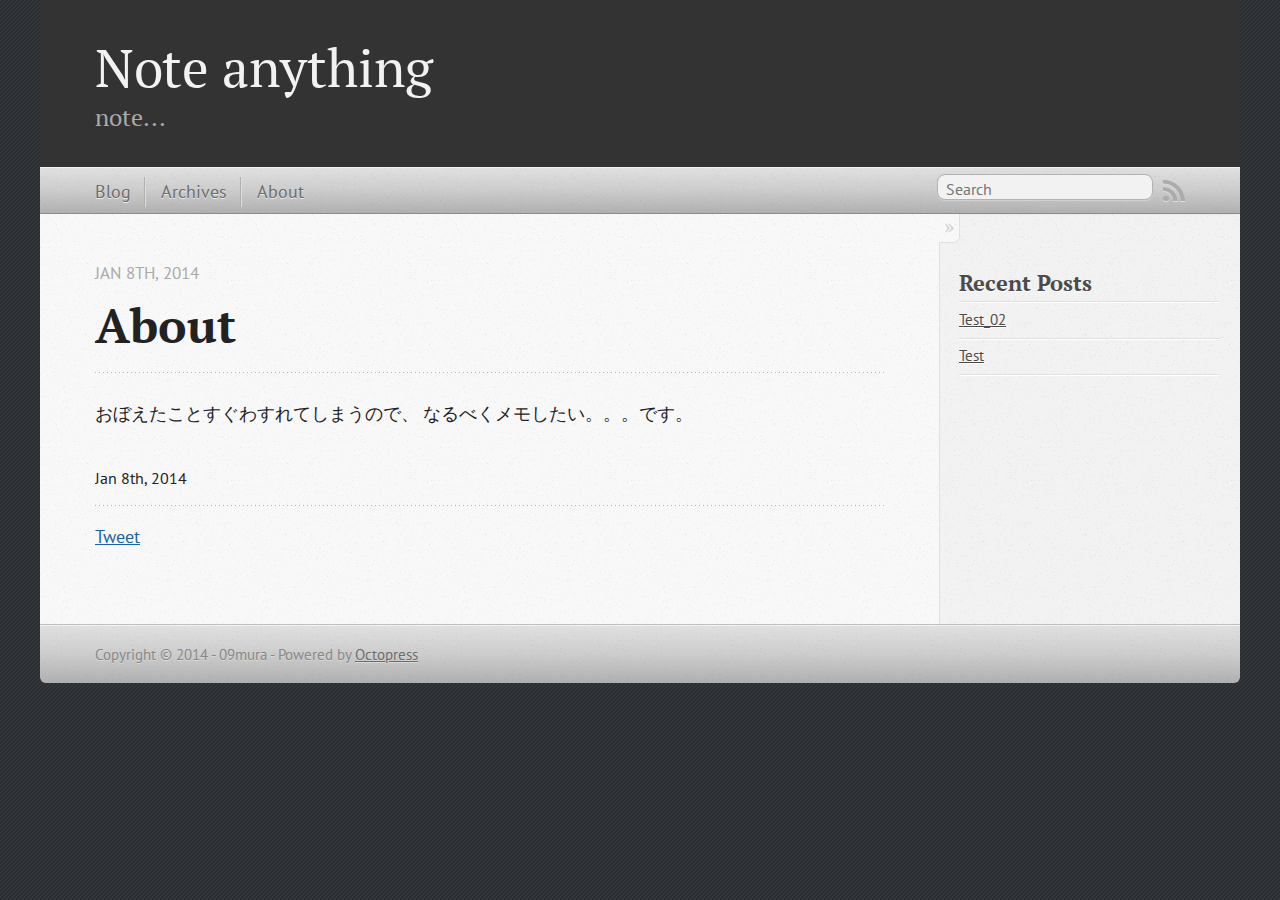
==== about/index.html @ dd4ad20f "Site updated at 2014-01-08 07:01:31 UTC" ====
<!DOCTYPE html>
<!--[if IEMobile 7 ]><html class="no-js iem7"><![endif]-->
<!--[if lt IE 9]><html class="no-js lte-ie8"><![endif]-->
<!--[if (gt IE 8)|(gt IEMobile 7)|!(IEMobile)|!(IE)]><!--><html class="no-js" lang="en"><!--<![endif]-->
<head>
  <meta charset="utf-8">
  <title>about - Note anything</title>
  <meta name="author" content="09mura">

  
  <meta name="description" content=" About Jan 8th, 2014 おぼえたことすぐわすれてしまうので、
なるべくメモしたい。。。です。 Jan 8th, 2014 Tweet Recent Posts Test_02 Test ">
  

  <!-- http://t.co/dKP3o1e -->
  <meta name="HandheldFriendly" content="True">
  <meta name="MobileOptimized" content="320">
  <meta name="viewport" content="width=device-width, initial-scale=1">

  
  <link rel="canonical" href="http://hooooooh.github.io/about/">
  <link href="/favicon.png" rel="icon">
  <link href="/stylesheets/screen.css" media="screen, projection" rel="stylesheet" type="text/css">
  <script src="/javascripts/modernizr-2.0.js"></script>
  <script src="/javascripts/ender.js"></script>
  <script src="/javascripts/octopress.js" type="text/javascript"></script>
  <link href="/atom.xml" rel="alternate" title="Note anything" type="application/atom+xml">
  <link href='http://fonts.googleapis.com/css?family=Lato:400,700,400italic,700italic' rel='stylesheet' type='text/css'>
  <!--Fonts from Google"s Web font directory at http://google.com/webfonts -->
<link href="http://fonts.googleapis.com/css?family=PT+Serif:regular,italic,bold,bolditalic" rel="stylesheet" type="text/css">
<link href="http://fonts.googleapis.com/css?family=PT+Sans:regular,italic,bold,bolditalic" rel="stylesheet" type="text/css">

  

</head>

<body   >
  <header role="banner"><hgroup>
<!--   <div id="logo">
  	<div id="logoLeft">{</div>
  	<div id="logoText">mob</div>
  	<div id="logoRight">}</div>
  	<div class="clear"></div>
  </div> -->
  <h1><a href="/">Note anything</a></h1>
  
    <h2>note...</h2>
  
  <div class="clear"></div>
</hgroup>

</header>
  <nav role="navigation"><ul class="subscription" data-subscription="rss">
  <li><a href="/atom.xml" rel="subscribe-rss" title="subscribe via RSS">RSS</a></li>
  
</ul>
  
<form action="http://google.com/search" method="get">
  <fieldset role="search">
    <input type="hidden" name="q" value="site:hooooooh.github.io" />
    <input class="search" type="text" name="q" results="0" placeholder="Search"/>
  </fieldset>
</form>
  
<ul class="main-navigation">
  <li><a href="/">Blog</a></li>
  <li><a href="/blog/archives">Archives</a></li>
  <li><a href="/about">About</a></li>
</ul>

</nav>
  <div id="main">
    <div id="content">
      <div>
<article role="article">
  
  <header>
    <h1 class="entry-title">About</h1>
    <p class="meta">








  


<time datetime="2014-01-08T15:41:00+09:00" pubdate data-updated="true">Jan 8<span>th</span>, 2014</time></p>
  </header>
  
  <p>おぼえたことすぐわすれてしまうので、
なるべくメモしたい。。。です。</p>

  
    <footer>
      <p class="meta">
        
        








  


<time datetime="2014-01-08T15:41:00+09:00" pubdate data-updated="true">Jan 8<span>th</span>, 2014</time>
        
      </p>
      
        <div class="sharing">
  
  <a href="http://twitter.com/share" class="twitter-share-button" data-url="http://hooooooh.github.io/about/index.html" data-via="" data-counturl="http://hooooooh.github.io/about/index.html" >Tweet</a>
  
  
  
</div>

      
    </footer>
  
</article>

</div>

<aside class="sidebar">
  
    <section>
  <h1>Recent Posts</h1>
  <ul id="recent_posts">
    
      <li class="post">
        <a href="/blog/2014/01/08/test-02/">Test_02</a>
      </li>
    
      <li class="post">
        <a href="/blog/2014/01/08/test/">Test</a>
      </li>
    
  </ul>
</section>





  
</aside>


    </div>
  </div>
  <footer role="contentinfo"><p>
  Copyright &copy; 2014 - 09mura -
  <span class="credit">Powered by <a href="http://octopress.org">Octopress</a></span>
</p>

</footer>
  







  <script type="text/javascript">
    (function(){
      var twitterWidgets = document.createElement('script');
      twitterWidgets.type = 'text/javascript';
      twitterWidgets.async = true;
      twitterWidgets.src = 'http://platform.twitter.com/widgets.js';
      document.getElementsByTagName('head')[0].appendChild(twitterWidgets);
    })();
  </script>





</body>
</html>
---- stylesheets/screen.css ----
html,body,div,span,applet,object,iframe,h1,h2,h3,h4,h5,h6,p,blockquote,pre,a,abbr,acronym,address,big,cite,code,del,dfn,em,img,ins,kbd,q,s,samp,small,strike,strong,sub,sup,tt,var,b,u,i,center,dl,dt,dd,ol,ul,li,fieldset,form,label,legend,table,caption,tbody,tfoot,thead,tr,th,td,article,aside,canvas,details,embed,figure,figcaption,footer,header,hgroup,menu,nav,output,ruby,section,summary,time,mark,audio,video{margin:0;padding:0;border:0;font:inherit;font-size:100%;vertical-align:baseline}html{line-height:1}ol,ul{list-style:none}table{border-collapse:collapse;border-spacing:0}caption,th,td{text-align:left;font-weight:normal;vertical-align:middle}q,blockquote{quotes:none}q:before,q:after,blockquote:before,blockquote:after{content:"";content:none}a img{border:none}article,aside,details,figcaption,figure,footer,header,hgroup,menu,nav,section,summary{display:block}a{color:#1863a1}a:visited{color:#751590}a:focus{color:#0181eb}a:hover{color:#0181eb}a:active{color:#01579f}aside.sidebar a{color:#222}aside.sidebar a:focus{color:#0181eb}aside.sidebar a:hover{color:#0181eb}aside.sidebar a:active{color:#01579f}a{-webkit-transition:color 0.3s;-moz-transition:color 0.3s;-o-transition:color 0.3s;transition:color 0.3s}html{background:#252525 url('/images/line-tile.png?1389148132') top left}body>div{background:#f2f2f2 url('/images/noise.png?1389148132') top left;border-bottom:1px solid #bfbfbf}body>div>div{background:#f8f8f8 url('/images/noise.png?1389148132') top left;border-right:1px solid #e0e0e0}.heading,body>header h1,h1,h2,h3,h4,h5,h6{font-family:"PT Serif","Georgia","Helvetica Neue",Arial,sans-serif}.sans,body>header h2,article header p.meta,article>footer,#content .blog-index footer,html .gist .gist-file .gist-meta,#blog-archives a.category,#blog-archives time,aside.sidebar section,body>footer{font-family:"PT Sans","Helvetica Neue",Arial,sans-serif}.serif,body,#content .blog-index a[rel=full-article]{font-family:"PT Serif",Georgia,Times,"Times New Roman",serif}.mono,pre,code,tt,p code,li code{font-family:Menlo,Monaco,"Andale Mono","lucida console","Courier New",monospace}body>header h1{font-size:2.2em;font-family:"PT Serif","Georgia","Helvetica Neue",Arial,sans-serif;font-weight:normal;line-height:1.2em;margin-bottom:0.6667em}body>header h2{font-family:"PT Serif","Georgia","Helvetica Neue",Arial,sans-serif}body{line-height:1.5em;color:#222}h1{font-size:2.2em;line-height:1.2em}@media only screen and (min-width: 992px){body{font-size:1.15em}h1{font-size:2.6em;line-height:1.2em}}h1,h2,h3,h4,h5,h6{text-rendering:optimizelegibility;margin-bottom:1em;font-weight:bold}h2,section h1{font-size:1.5em}h3,section h2,section section h1{font-size:1.3em}h4,section h3,section section h2,section section section h1{font-size:1em}h5,section h4,section section h3{font-size:.9em}h6,section h5,section section h4,section section section h3{font-size:.8em}p,article blockquote,ul,ol{margin-bottom:1.5em}ul{list-style-type:disc}ul ul{list-style-type:circle;margin-bottom:0px}ul ul ul{list-style-type:square;margin-bottom:0px}ol{list-style-type:decimal}ol ol{list-style-type:lower-alpha;margin-bottom:0px}ol ol ol{list-style-type:lower-roman;margin-bottom:0px}ul,ul ul,ul ol,ol,ol ul,ol ol{margin-left:1.3em}ul ul,ul ol,ol ul,ol ol{margin-bottom:0em}strong{font-weight:bold}em{font-style:italic}sup,sub{font-size:0.75em;position:relative;display:inline-block;padding:0 .2em;line-height:.8em}sup{top:-.5em}sub{bottom:-.5em}a[rev='footnote']{font-size:.75em;padding:0 .3em;line-height:1}q{font-style:italic}q:before{content:"\201C"}q:after{content:"\201D"}em,dfn{font-style:italic}strong,dfn{font-weight:bold}del,s{text-decoration:line-through}abbr,acronym{border-bottom:1px dotted;cursor:help}hr{margin-bottom:0.2em}small{font-size:.8em}big{font-size:1.2em}article blockquote{font-style:italic;position:relative;font-size:1.2em;line-height:1.5em;padding-left:1em;border-left:4px solid rgba(170,170,170,0.5)}article blockquote cite{font-style:italic}article blockquote cite a{color:#aaa !important;word-wrap:break-word}article blockquote cite:before{content:'\2014';padding-right:.3em;padding-left:.3em;color:#aaa}@media only screen and (min-width: 992px){article blockquote{padding-left:1.5em;border-left-width:4px}}.pullquote-right:before,.pullquote-left:before{padding:0;border:none;content:attr(data-pullquote);float:right;width:45%;margin:.5em 0 1em 1.5em;position:relative;top:7px;font-size:1.4em;line-height:1.45em}.pullquote-left:before{float:left;margin:.5em 1.5em 1em 0}.force-wrap,article a,aside.sidebar a{white-space:-moz-pre-wrap;white-space:-pre-wrap;white-space:-o-pre-wrap;white-space:pre-wrap;word-wrap:break-word}.group,body>header,body>nav,body>footer,body #content>article,body #content>div>article,body #content>div>section,body div.pagination,aside.sidebar,#main,#content,.sidebar{*zoom:1}.group:after,body>header:after,body>nav:after,body>footer:after,body #content>article:after,body #content>div>section:after,body div.pagination:after,#main:after,#content:after,.sidebar:after{content:"";display:table;clear:both}body{-webkit-text-size-adjust:none;max-width:1200px;position:relative;margin:0 auto}body>header,body>nav,body>footer,body #content>article,body #content>div>article,body #content>div>section{padding-left:18px;padding-right:18px}@media only screen and (min-width: 480px){body>header,body>nav,body>footer,body #content>article,body #content>div>article,body #content>div>section{padding-left:25px;padding-right:25px}}@media only screen and (min-width: 768px){body>header,body>nav,body>footer,body #content>article,body #content>div>article,body #content>div>section{padding-left:35px;padding-right:35px}}@media only screen and (min-width: 992px){body>header,body>nav,body>footer,body #content>article,body #content>div>article,body #content>div>section{padding-left:55px;padding-right:55px}}body div.pagination{margin-left:18px;margin-right:18px}@media only screen and (min-width: 480px){body div.pagination{margin-left:25px;margin-right:25px}}@media only screen and (min-width: 768px){body div.pagination{margin-left:35px;margin-right:35px}}@media only screen and (min-width: 992px){body div.pagination{margin-left:55px;margin-right:55px}}body>header{font-size:1em;padding-top:1.5em;padding-bottom:1.5em}#content{overflow:hidden}#content>div,#content>article{width:100%}aside.sidebar{float:none;padding:0 18px 1px;background-color:#f7f7f7;border-top:1px solid #e0e0e0}.flex-content,article img,article video,article .flash-video,aside.sidebar img{max-width:100%;height:auto}.basic-alignment.left,article img.left,article video.left,article .left.flash-video,aside.sidebar img.left{float:left;margin-right:1.5em}.basic-alignment.right,article img.right,article video.right,article .right.flash-video,aside.sidebar img.right{float:right;margin-left:1.5em}.basic-alignment.center,article img.center,article video.center,article .center.flash-video,aside.sidebar img.center{display:block;margin:0 auto 1.5em}.basic-alignment.left,article img.left,article video.left,article .left.flash-video,aside.sidebar img.left,.basic-alignment.right,article img.right,article video.right,article .right.flash-video,aside.sidebar img.right{margin-bottom:.8em}.toggle-sidebar,.no-sidebar .toggle-sidebar{display:none}@media only screen and (min-width: 750px){body.sidebar-footer aside.sidebar{float:none;width:auto;clear:left;margin:0;padding:0 35px 1px;background-color:#f7f7f7;border-top:1px solid #eaeaea}body.sidebar-footer aside.sidebar section.odd,body.sidebar-footer aside.sidebar section.even{float:left;width:48%}body.sidebar-footer aside.sidebar section.odd{margin-left:0}body.sidebar-footer aside.sidebar section.even{margin-left:4%}body.sidebar-footer aside.sidebar.thirds section{width:30%;margin-left:5%}body.sidebar-footer aside.sidebar.thirds section.first{margin-left:0;clear:both}}body.sidebar-footer #content{margin-right:0px}body.sidebar-footer .toggle-sidebar{display:none}@media only screen and (min-width: 550px){body>header{font-size:1em}}@media only screen and (min-width: 750px){aside.sidebar{float:none;width:auto;clear:left;margin:0;padding:0 35px 1px;background-color:#f7f7f7;border-top:1px solid #eaeaea}aside.sidebar section.odd,aside.sidebar section.even{float:left;width:48%}aside.sidebar section.odd{margin-left:0}aside.sidebar section.even{margin-left:4%}aside.sidebar.thirds section{width:30%;margin-left:5%}aside.sidebar.thirds section.first{margin-left:0;clear:both}}@media only screen and (min-width: 768px){body{-webkit-text-size-adjust:auto}body>header{font-size:1.2em}#main{padding:0;margin:0 auto}#content{overflow:visible;margin-right:240px;position:relative}.no-sidebar #content{margin-right:0;border-right:0}.collapse-sidebar #content{margin-right:20px}#content>div,#content>article{padding-top:17.5px;padding-bottom:17.5px;float:left}aside.sidebar{width:210px;padding:0 15px 15px;background:none;clear:none;float:left;margin:0 -100% 0 0}aside.sidebar section{width:auto;margin-left:0}aside.sidebar section.odd,aside.sidebar section.even{float:none;width:auto;margin-left:0}.collapse-sidebar aside.sidebar{float:none;width:auto;clear:left;margin:0;padding:0 35px 1px;background-color:#f7f7f7;border-top:1px solid #eaeaea}.collapse-sidebar aside.sidebar section.odd,.collapse-sidebar aside.sidebar section.even{float:left;width:48%}.collapse-sidebar aside.sidebar section.odd{margin-left:0}.collapse-sidebar aside.sidebar section.even{margin-left:4%}.collapse-sidebar aside.sidebar.thirds section{width:30%;margin-left:5%}.collapse-sidebar aside.sidebar.thirds section.first{margin-left:0;clear:both}}@media only screen and (min-width: 992px){body>header{font-size:1.3em}#content{margin-right:300px}#content>div,#content>article{padding-top:27.5px;padding-bottom:27.5px}aside.sidebar{width:260px;padding:1.2em 20px 20px}.collapse-sidebar aside.sidebar{padding-left:55px;padding-right:55px}}@media only screen and (min-width: 768px){ul,ol{margin-left:0}}body>header{background:#333}body>header h1{display:inline-block;margin:0}body>header h1 a,body>header h1 a:visited,body>header h1 a:hover{color:#f2f2f2;text-decoration:none}body>header h2{margin:.2em 0 0;font-size:1em;color:#aaa;font-weight:normal}body>nav{position:relative;background-color:#ccc;background:url('/images/noise.png?1389148132'),-webkit-gradient(linear, 50% 0%, 50% 100%, color-stop(0%, #e0e0e0), color-stop(50%, #cccccc), color-stop(100%, #b0b0b0));background:url('/images/noise.png?1389148132'),-webkit-linear-gradient(#e0e0e0,#cccccc,#b0b0b0);background:url('/images/noise.png?1389148132'),-moz-linear-gradient(#e0e0e0,#cccccc,#b0b0b0);background:url('/images/noise.png?1389148132'),-o-linear-gradient(#e0e0e0,#cccccc,#b0b0b0);background:url('/images/noise.png?1389148132'),linear-gradient(#e0e0e0,#cccccc,#b0b0b0);border-top:1px solid #f2f2f2;border-bottom:1px solid #8c8c8c;padding-top:.35em;padding-bottom:.35em}body>nav form{-webkit-background-clip:padding;-moz-background-clip:padding;background-clip:padding-box;margin:0;padding:0}body>nav form .search{padding:.3em .5em 0;font-size:.85em;font-family:"PT Sans","Helvetica Neue",Arial,sans-serif;line-height:1.1em;width:95%;-webkit-border-radius:0.5em;-moz-border-radius:0.5em;-ms-border-radius:0.5em;-o-border-radius:0.5em;border-radius:0.5em;-webkit-background-clip:padding;-moz-background-clip:padding;background-clip:padding-box;-webkit-box-shadow:#d1d1d1 0 1px;-moz-box-shadow:#d1d1d1 0 1px;box-shadow:#d1d1d1 0 1px;background-color:#f2f2f2;border:1px solid #b3b3b3;color:#888}body>nav form .search:focus{color:#444;border-color:#80b1df;-webkit-box-shadow:#80b1df 0 0 4px,#80b1df 0 0 3px inset;-moz-box-shadow:#80b1df 0 0 4px,#80b1df 0 0 3px inset;box-shadow:#80b1df 0 0 4px,#80b1df 0 0 3px inset;background-color:#fff;outline:none}body>nav fieldset[role=search]{float:right;width:48%}body>nav fieldset.mobile-nav{float:left;width:48%}body>nav fieldset.mobile-nav select{width:100%;font-size:.8em;border:1px solid #888}body>nav ul{display:none}@media only screen and (min-width: 550px){body>nav{font-size:.9em}body>nav ul{margin:0;padding:0;border:0;overflow:hidden;*zoom:1;float:left;display:block;padding-top:.15em}body>nav ul li{list-style-image:none;list-style-type:none;margin-left:0;white-space:nowrap;display:inline;float:left;padding-left:0;padding-right:0}body>nav ul li:first-child,body>nav ul li.first{padding-left:0}body>nav ul li:last-child{padding-right:0}body>nav ul li.last{padding-right:0}body>nav ul.subscription{margin-left:.8em;float:right}body>nav ul.subscription li:last-child a{padding-right:0}body>nav ul li{margin:0}body>nav a{color:#6b6b6b;font-family:"PT Sans","Helvetica Neue",Arial,sans-serif;text-shadow:#ebebeb 0 1px;float:left;text-decoration:none;font-size:1.1em;padding:.1em 0;line-height:1.5em}body>nav a:visited{color:#6b6b6b}body>nav a:hover{color:#2b2b2b}body>nav li+li{border-left:1px solid #b0b0b0;margin-left:.8em}body>nav li+li a{padding-left:.8em;border-left:1px solid #dedede}body>nav form{float:right;text-align:left;padding-left:.8em;width:175px}body>nav form .search{width:93%;font-size:.95em;line-height:1.2em}body>nav ul[data-subscription$=email]+form{width:97px}body>nav ul[data-subscription$=email]+form .search{width:91%}body>nav fieldset.mobile-nav{display:none}body>nav fieldset[role=search]{width:99%}}@media only screen and (min-width: 992px){body>nav form{width:215px}body>nav ul[data-subscription$=email]+form{width:147px}}.no-placeholder body>nav .search{background:#f2f2f2 url('/images/search.png?1389148132') 0.3em 0.25em no-repeat;text-indent:1.3em}@media only screen and (min-width: 550px){.maskImage body>nav ul[data-subscription$=email]+form{width:123px}}@media only screen and (min-width: 992px){.maskImage body>nav ul[data-subscription$=email]+form{width:173px}}.maskImage ul.subscription{position:relative;top:.2em}.maskImage ul.subscription li,.maskImage ul.subscription a{border:0;padding:0}.maskImage a[rel=subscribe-rss]{position:relative;top:0px;text-indent:-999999em;background-color:#dedede;border:0;padding:0}.maskImage a[rel=subscribe-rss],.maskImage a[rel=subscribe-rss]:after{-webkit-mask-image:url('/images/rss.png?1389148132');-moz-mask-image:url('/images/rss.png?1389148132');-ms-mask-image:url('/images/rss.png?1389148132');-o-mask-image:url('/images/rss.png?1389148132');mask-image:url('/images/rss.png?1389148132');-webkit-mask-repeat:no-repeat;-moz-mask-repeat:no-repeat;-ms-mask-repeat:no-repeat;-o-mask-repeat:no-repeat;mask-repeat:no-repeat;width:22px;height:22px}.maskImage a[rel=subscribe-rss]:after{content:"";position:absolute;top:-1px;left:0;background-color:#ababab}.maskImage a[rel=subscribe-rss]:hover:after{background-color:#9e9e9e}.maskImage a[rel=subscribe-email]{position:relative;top:0px;text-indent:-999999em;background-color:#dedede;border:0;padding:0}.maskImage a[rel=subscribe-email],.maskImage a[rel=subscribe-email]:after{-webkit-mask-image:url('/images/email.png?1389148132');-moz-mask-image:url('/images/email.png?1389148132');-ms-mask-image:url('/images/email.png?1389148132');-o-mask-image:url('/images/email.png?1389148132');mask-image:url('/images/email.png?1389148132');-webkit-mask-repeat:no-repeat;-moz-mask-repeat:no-repeat;-ms-mask-repeat:no-repeat;-o-mask-repeat:no-repeat;mask-repeat:no-repeat;width:28px;height:22px}.maskImage a[rel=subscribe-email]:after{content:"";position:absolute;top:-1px;left:0;background-color:#ababab}.maskImage a[rel=subscribe-email]:hover:after{background-color:#9e9e9e}article{padding-top:1em}article header{position:relative;padding-top:2em;padding-bottom:1em;margin-bottom:1em;background:url('[data-uri]') bottom left repeat-x}article header h1{margin:0}article header h1 a{text-decoration:none}article header h1 a:hover{text-decoration:underline}article header p{font-size:.9em;color:#aaa;margin:0}article header p.meta{text-transform:uppercase;position:absolute;top:0}@media only screen and (min-width: 768px){article header{margin-bottom:1.5em;padding-bottom:1em;background:url('[data-uri]') bottom left repeat-x}}article h2{padding-top:0.8em;background:url('[data-uri]') top left repeat-x}.entry-content article h2:first-child,article header+h2{padding-top:0}article h2:first-child,article header+h2{background:none}article .feature{padding-top:.5em;margin-bottom:1em;padding-bottom:1em;background:url('[data-uri]') bottom left repeat-x;font-size:2.0em;font-style:italic;line-height:1.3em}article img,article video,article .flash-video{-webkit-border-radius:0.3em;-moz-border-radius:0.3em;-ms-border-radius:0.3em;-o-border-radius:0.3em;border-radius:0.3em;-webkit-box-shadow:rgba(0,0,0,0.15) 0 1px 4px;-moz-box-shadow:rgba(0,0,0,0.15) 0 1px 4px;box-shadow:rgba(0,0,0,0.15) 0 1px 4px;-webkit-box-sizing:border-box;-moz-box-sizing:border-box;box-sizing:border-box;border:#fff 0.5em solid}article video,article .flash-video{margin:0 auto 1.5em}article video{display:block;width:100%}article .flash-video>div{position:relative;display:block;padding-bottom:56.25%;padding-top:1px;height:0;overflow:hidden}article .flash-video>div iframe,article .flash-video>div object,article .flash-video>div embed{position:absolute;top:0;left:0;width:100%;height:100%}article>footer{padding-bottom:2.5em;margin-top:2em}article>footer p.meta{margin-bottom:.8em;font-size:.85em;clear:both;overflow:hidden}.blog-index article+article{background:url('[data-uri]') top left repeat-x}#content .blog-index{padding-top:0;padding-bottom:0}#content .blog-index article{padding-top:2em}#content .blog-index article header{background:none;padding-bottom:0}#content .blog-index article h1{font-size:2.2em}#content .blog-index article h1 a{color:inherit}#content .blog-index article h1 a:hover{color:#0181eb}#content .blog-index a[rel=full-article]{background:#ebebeb;display:inline-block;padding:.4em .8em;margin-right:.5em;text-decoration:none;color:#666;-webkit-transition:background-color 0.5s;-moz-transition:background-color 0.5s;-o-transition:background-color 0.5s;transition:background-color 0.5s}#content .blog-index a[rel=full-article]:hover{background:#0181eb;text-shadow:none;color:#f8f8f8}#content .blog-index footer{margin-top:1em}.separator,article>footer .byline+time:before,article>footer time+time:before,article>footer .comments:before,article>footer .byline ~ .categories:before{content:"\2022 ";padding:0 .4em 0 .2em;display:inline-block}#content div.pagination{text-align:center;font-size:.95em;position:relative;background:url('[data-uri]') top left repeat-x;padding-top:1.5em;padding-bottom:1.5em}#content div.pagination a{text-decoration:none;color:#aaa}#content div.pagination a.prev{position:absolute;left:0}#content div.pagination a.next{position:absolute;right:0}#content div.pagination a:hover{color:#0181eb}#content div.pagination a[href*=archive]:before,#content div.pagination a[href*=archive]:after{content:'\2014';padding:0 .3em}p.meta+.sharing{padding-top:1em;padding-left:0;background:url('[data-uri]') top left repeat-x}#fb-root{display:none}.highlight,html .gist .gist-file .gist-syntax .gist-highlight{border:1px solid #05232b !important}.highlight table td.code,html .gist .gist-file .gist-syntax .gist-highlight table td.code{width:100%}.highlight .line-numbers,html .gist .gist-file .gist-syntax .highlight .line_numbers{text-align:right;font-size:13px;line-height:1.45em;background:#073642 url('/images/noise.png?1389148132') top left !important;border-right:1px solid #00232c !important;-webkit-box-shadow:#083e4b -1px 0 inset;-moz-box-shadow:#083e4b -1px 0 inset;box-shadow:#083e4b -1px 0 inset;text-shadow:#021014 0 -1px;padding:.8em !important;-webkit-border-radius:0;-moz-border-radius:0;-ms-border-radius:0;-o-border-radius:0;border-radius:0}.highlight .line-numbers span,html .gist .gist-file .gist-syntax .highlight .line_numbers span{color:#586e75 !important}figure.code,.gist-file,pre{-webkit-box-shadow:rgba(0,0,0,0.06) 0 0 10px;-moz-box-shadow:rgba(0,0,0,0.06) 0 0 10px;box-shadow:rgba(0,0,0,0.06) 0 0 10px}figure.code .highlight pre,.gist-file .highlight pre,pre .highlight pre{-webkit-box-shadow:none;-moz-box-shadow:none;box-shadow:none}.gist .highlight *::-moz-selection,figure.code .highlight *::-moz-selection{background:#386774;color:inherit;text-shadow:#002b36 0 1px}.gist .highlight *::-webkit-selection,figure.code .highlight *::-webkit-selection{background:#386774;color:inherit;text-shadow:#002b36 0 1px}.gist .highlight *::selection,figure.code .highlight *::selection{background:#386774;color:inherit;text-shadow:#002b36 0 1px}html .gist .gist-file{margin-bottom:1.8em;position:relative;border:none;padding-top:26px !important}html .gist .gist-file .highlight{margin-bottom:0}html .gist .gist-file .gist-syntax{border-bottom:0 !important;background:none !important}html .gist .gist-file .gist-syntax .gist-highlight{background:#002b36 !important}html .gist .gist-file .gist-syntax .highlight pre{padding:0}html .gist .gist-file .gist-meta{padding:.6em 0.8em;border:1px solid #083e4b !important;color:#586e75;font-size:.7em !important;background:#073642 url('/images/noise.png?1389148132') top left;line-height:1.5em}html .gist .gist-file .gist-meta a{color:#75878b !important;text-decoration:none}html .gist .gist-file .gist-meta a:hover{text-decoration:underline}html .gist .gist-file .gist-meta a:hover{color:#93a1a1 !important}html .gist .gist-file .gist-meta a[href*='#file']{position:absolute;top:0;left:0;right:-10px;color:#474747 !important}html .gist .gist-file .gist-meta a[href*='#file']:hover{color:#1863a1 !important}html .gist .gist-file .gist-meta a[href*=raw]{top:.4em}pre{background:#002b36 url('/images/noise.png?1389148132') top left;-webkit-border-radius:0.4em;-moz-border-radius:0.4em;-ms-border-radius:0.4em;-o-border-radius:0.4em;border-radius:0.4em;border:1px solid #05232b;line-height:1.45em;font-size:13px;margin-bottom:2.1em;padding:.8em 1em;color:#93a1a1;overflow:auto}h3.filename+pre{-moz-border-radius-topleft:0px;-webkit-border-top-left-radius:0px;border-top-left-radius:0px;-moz-border-radius-topright:0px;-webkit-border-top-right-radius:0px;border-top-right-radius:0px}p code,li code{display:inline-block;white-space:no-wrap;background:#fff;font-size:.8em;line-height:1.5em;color:#555;border:1px solid #ddd;-webkit-border-radius:0.4em;-moz-border-radius:0.4em;-ms-border-radius:0.4em;-o-border-radius:0.4em;border-radius:0.4em;padding:0 .3em;margin:-1px 0}p pre code,li pre code{font-size:1em !important;background:none;border:none}.pre-code,html .gist .gist-file .gist-syntax .highlight pre,.highlight code{font-family:Menlo,Monaco,"Andale Mono","lucida console","Courier New",monospace !important;overflow:scroll;overflow-y:hidden;display:block;padding:.8em;overflow-x:auto;line-height:1.45em;background:#002b36 url('/images/noise.png?1389148132') top left !important;color:#93a1a1 !important}.pre-code span,html .gist .gist-file .gist-syntax .highlight pre span,.highlight code span{color:#93a1a1 !important}.pre-code span,html .gist .gist-file .gist-syntax .highlight pre span,.highlight code span{font-style:normal !important;font-weight:normal !important}.pre-code .c,html .gist .gist-file .gist-syntax .highlight pre .c,.highlight code .c{color:#586e75 !important;font-style:italic !important}.pre-code .cm,html .gist .gist-file .gist-syntax .highlight pre .cm,.highlight code .cm{color:#586e75 !important;font-style:italic !important}.pre-code .cp,html .gist .gist-file .gist-syntax .highlight pre .cp,.highlight code .cp{color:#586e75 !important;font-style:italic !important}.pre-code .c1,html .gist .gist-file .gist-syntax .highlight pre .c1,.highlight code .c1{color:#586e75 !important;font-style:italic !important}.pre-code .cs,html .gist .gist-file .gist-syntax .highlight pre .cs,.highlight code .cs{color:#586e75 !important;font-weight:bold !important;font-style:italic !important}.pre-code .err,html .gist .gist-file .gist-syntax .highlight pre .err,.highlight code .err{color:#dc322f !important;background:none !important}.pre-code .k,html .gist .gist-file .gist-syntax .highlight pre .k,.highlight code .k{color:#cb4b16 !important}.pre-code .o,html .gist .gist-file .gist-syntax .highlight pre .o,.highlight code .o{color:#93a1a1 !important;font-weight:bold !important}.pre-code .p,html .gist .gist-file .gist-syntax .highlight pre .p,.highlight code .p{color:#93a1a1 !important}.pre-code .ow,html .gist .gist-file .gist-syntax .highlight pre .ow,.highlight code .ow{color:#2aa198 !important;font-weight:bold !important}.pre-code .gd,html .gist .gist-file .gist-syntax .highlight pre .gd,.highlight code .gd{color:#93a1a1 !important;background-color:#372c34 !important;display:inline-block}.pre-code .gd .x,html .gist .gist-file .gist-syntax .highlight pre .gd .x,.highlight code .gd .x{color:#93a1a1 !important;background-color:#4d2d33 !important;display:inline-block}.pre-code .ge,html .gist .gist-file .gist-syntax .highlight pre .ge,.highlight code .ge{color:#93a1a1 !important;font-style:italic !important}.pre-code .gh,html .gist .gist-file .gist-syntax .highlight pre .gh,.highlight code .gh{color:#586e75 !important}.pre-code .gi,html .gist .gist-file .gist-syntax .highlight pre .gi,.highlight code .gi{color:#93a1a1 !important;background-color:#1a412b !important;display:inline-block}.pre-code .gi .x,html .gist .gist-file .gist-syntax .highlight pre .gi .x,.highlight code .gi .x{color:#93a1a1 !important;background-color:#355720 !important;display:inline-block}.pre-code .gs,html .gist .gist-file .gist-syntax .highlight pre .gs,.highlight code .gs{color:#93a1a1 !important;font-weight:bold !important}.pre-code .gu,html .gist .gist-file .gist-syntax .highlight pre .gu,.highlight code .gu{color:#6c71c4 !important}.pre-code .kc,html .gist .gist-file .gist-syntax .highlight pre .kc,.highlight code .kc{color:#859900 !important;font-weight:bold !important}.pre-code .kd,html .gist .gist-file .gist-syntax .highlight pre .kd,.highlight code .kd{color:#268bd2 !important}.pre-code .kp,html .gist .gist-file .gist-syntax .highlight pre .kp,.highlight code .kp{color:#cb4b16 !important;font-weight:bold !important}.pre-code .kr,html .gist .gist-file .gist-syntax .highlight pre .kr,.highlight code .kr{color:#d33682 !important;font-weight:bold !important}.pre-code .kt,html .gist .gist-file .gist-syntax .highlight pre .kt,.highlight code .kt{color:#2aa198 !important}.pre-code .n,html .gist .gist-file .gist-syntax .highlight pre .n,.highlight code .n{color:#268bd2 !important}.pre-code .na,html .gist .gist-file .gist-syntax .highlight pre .na,.highlight code .na{color:#268bd2 !important}.pre-code .nb,html .gist .gist-file .gist-syntax .highlight pre .nb,.highlight code .nb{color:#859900 !important}.pre-code .nc,html .gist .gist-file .gist-syntax .highlight pre .nc,.highlight code .nc{color:#d33682 !important}.pre-code .no,html .gist .gist-file .gist-syntax .highlight pre .no,.highlight code .no{color:#b58900 !important}.pre-code .nl,html .gist .gist-file .gist-syntax .highlight pre .nl,.highlight code .nl{color:#859900 !important}.pre-code .ne,html .gist .gist-file .gist-syntax .highlight pre .ne,.highlight code .ne{color:#268bd2 !important;font-weight:bold !important}.pre-code .nf,html .gist .gist-file .gist-syntax .highlight pre .nf,.highlight code .nf{color:#268bd2 !important;font-weight:bold !important}.pre-code .nn,html .gist .gist-file .gist-syntax .highlight pre .nn,.highlight code .nn{color:#b58900 !important}.pre-code .nt,html .gist .gist-file .gist-syntax .highlight pre .nt,.highlight code .nt{color:#268bd2 !important;font-weight:bold !important}.pre-code .nx,html .gist .gist-file .gist-syntax .highlight pre .nx,.highlight code .nx{color:#b58900 !important}.pre-code .vg,html .gist .gist-file .gist-syntax .highlight pre .vg,.highlight code .vg{color:#268bd2 !important}.pre-code .vi,html .gist .gist-file .gist-syntax .highlight pre .vi,.highlight code .vi{color:#268bd2 !important}.pre-code .nv,html .gist .gist-file .gist-syntax .highlight pre .nv,.highlight code .nv{color:#268bd2 !important}.pre-code .mf,html .gist .gist-file .gist-syntax .highlight pre .mf,.highlight code .mf{color:#2aa198 !important}.pre-code .m,html .gist .gist-file .gist-syntax .highlight pre .m,.highlight code .m{color:#2aa198 !important}.pre-code .mh,html .gist .gist-file .gist-syntax .highlight pre .mh,.highlight code .mh{color:#2aa198 !important}.pre-code .mi,html .gist .gist-file .gist-syntax .highlight pre .mi,.highlight code .mi{color:#2aa198 !important}.pre-code .s,html .gist .gist-file .gist-syntax .highlight pre .s,.highlight code .s{color:#2aa198 !important}.pre-code .sd,html .gist .gist-file .gist-syntax .highlight pre .sd,.highlight code .sd{color:#2aa198 !important}.pre-code .s2,html .gist .gist-file .gist-syntax .highlight pre .s2,.highlight code .s2{color:#2aa198 !important}.pre-code .se,html .gist .gist-file .gist-syntax .highlight pre .se,.highlight code .se{color:#dc322f !important}.pre-code .si,html .gist .gist-file .gist-syntax .highlight pre .si,.highlight code .si{color:#268bd2 !important}.pre-code .sr,html .gist .gist-file .gist-syntax .highlight pre .sr,.highlight code .sr{color:#2aa198 !important}.pre-code .s1,html .gist .gist-file .gist-syntax .highlight pre .s1,.highlight code .s1{color:#2aa198 !important}.pre-code div .gd,html .gist .gist-file .gist-syntax .highlight pre div .gd,.highlight code div .gd,.pre-code div .gd .x,html .gist .gist-file .gist-syntax .highlight pre div .gd .x,.highlight code div .gd .x,.pre-code div .gi,html .gist .gist-file .gist-syntax .highlight pre div .gi,.highlight code div .gi,.pre-code div .gi .x,html .gist .gist-file .gist-syntax .highlight pre div .gi .x,.highlight code div .gi .x{display:inline-block;width:100%}.highlight,.gist-highlight{margin-bottom:1.8em;background:#002b36;overflow-y:hidden;overflow-x:auto}.highlight pre,.gist-highlight pre{background:none;-webkit-border-radius:0px;-moz-border-radius:0px;-ms-border-radius:0px;-o-border-radius:0px;border-radius:0px;border:none;padding:0;margin-bottom:0}pre::-webkit-scrollbar,.highlight::-webkit-scrollbar,.gist-highlight::-webkit-scrollbar{height:.5em;background:rgba(255,255,255,0.15)}pre::-webkit-scrollbar-thumb:horizontal,.highlight::-webkit-scrollbar-thumb:horizontal,.gist-highlight::-webkit-scrollbar-thumb:horizontal{background:rgba(255,255,255,0.2);-webkit-border-radius:4px;border-radius:4px}.highlight code{background:#000}figure.code{background:none;padding:0;border:0;margin-bottom:1.5em}figure.code pre{margin-bottom:0}figure.code figcaption{position:relative}figure.code .highlight{margin-bottom:0}.code-title,html .gist .gist-file .gist-meta a[href*='#file'],h3.filename,figure.code figcaption{text-align:center;font-size:13px;line-height:2em;text-shadow:#cbcccc 0 1px 0;color:#474747;font-weight:normal;margin-bottom:0;-moz-border-radius-topleft:5px;-webkit-border-top-left-radius:5px;border-top-left-radius:5px;-moz-border-radius-topright:5px;-webkit-border-top-right-radius:5px;border-top-right-radius:5px;font-family:"Helvetica Neue", Arial, "Lucida Grande", "Lucida Sans Unicode", Lucida, sans-serif;background:#aaa url('/images/code_bg.png?1389148132') top repeat-x;border:1px solid #565656;border-top-color:#cbcbcb;border-left-color:#a5a5a5;border-right-color:#a5a5a5;border-bottom:0}.download-source,html .gist .gist-file .gist-meta a[href*=raw],figure.code figcaption a{position:absolute;right:.8em;text-decoration:none;color:#666 !important;z-index:1;font-size:13px;text-shadow:#cbcccc 0 1px 0;padding-left:3em}.download-source:hover,html .gist .gist-file .gist-meta a[href*=raw]:hover,figure.code figcaption a:hover{text-decoration:underline}#archive #content>div,#archive #content>div>article{padding-top:0}#blog-archives{color:#aaa}#blog-archives article{padding:1em 0 1em;position:relative;background:url('[data-uri]') bottom left repeat-x}#blog-archives article:last-child{background:none}#blog-archives article footer{padding:0;margin:0}#blog-archives h1{color:#222;margin-bottom:.3em}#blog-archives h2{display:none}#blog-archives h1{font-size:1.5em}#blog-archives h1 a{text-decoration:none;color:inherit;font-weight:normal;display:inline-block}#blog-archives h1 a:hover{text-decoration:underline}#blog-archives h1 a:hover{color:#0181eb}#blog-archives a.category,#blog-archives time{color:#aaa}#blog-archives .entry-content{display:none}#blog-archives time{font-size:.9em;line-height:1.2em}#blog-archives time .month,#blog-archives time .day{display:inline-block}#blog-archives time .month{text-transform:uppercase}#blog-archives p{margin-bottom:1em}#blog-archives a,#blog-archives .entry-content a{color:inherit}#blog-archives a:hover,#blog-archives .entry-content a:hover{color:#0181eb}#blog-archives a:hover{color:#0181eb}@media only screen and (min-width: 550px){#blog-archives article{margin-left:5em}#blog-archives h2{margin-bottom:.3em;font-weight:normal;display:inline-block;position:relative;top:-1px;float:left}#blog-archives h2:first-child{padding-top:.75em}#blog-archives time{position:absolute;text-align:right;left:0em;top:1.8em}#blog-archives .year{display:none}#blog-archives article{padding-left:4.5em;padding-bottom:.7em}#blog-archives a.category{line-height:1.1em}}#content>.category article{margin-left:0;padding-left:6.8em}#content>.category .year{display:inline}.side-shadow-border,aside.sidebar section h1,aside.sidebar li{-webkit-box-shadow:#fff 0 1px;-moz-box-shadow:#fff 0 1px;box-shadow:#fff 0 1px}aside.sidebar{overflow:hidden;color:#4b4b4b;text-shadow:#fff 0 1px}aside.sidebar section{font-size:.8em;line-height:1.4em;margin-bottom:1.5em}aside.sidebar section h1{margin:1.5em 0 0;padding-bottom:.2em;border-bottom:1px solid #e0e0e0}aside.sidebar section h1+p{padding-top:.4em}aside.sidebar img{-webkit-border-radius:0.3em;-moz-border-radius:0.3em;-ms-border-radius:0.3em;-o-border-radius:0.3em;border-radius:0.3em;-webkit-box-shadow:rgba(0,0,0,0.15) 0 1px 4px;-moz-box-shadow:rgba(0,0,0,0.15) 0 1px 4px;box-shadow:rgba(0,0,0,0.15) 0 1px 4px;-webkit-box-sizing:border-box;-moz-box-sizing:border-box;box-sizing:border-box;border:#fff 0.3em solid}aside.sidebar ul{margin-bottom:0.5em;margin-left:0}aside.sidebar li{list-style:none;padding:.5em 0;margin:0;border-bottom:1px solid #e0e0e0}aside.sidebar li p:last-child{margin-bottom:0}aside.sidebar a{color:inherit;-webkit-transition:color 0.5s;-moz-transition:color 0.5s;-o-transition:color 0.5s;transition:color 0.5s}aside.sidebar:hover a{color:#222}aside.sidebar:hover a:hover{color:#0181eb}.aside-alt-link,#pinboard_linkroll .pin-tag{color:#7e7e7e}.aside-alt-link:hover,#pinboard_linkroll .pin-tag:hover{color:#0181eb}@media only screen and (min-width: 768px){.toggle-sidebar{outline:none;position:absolute;right:-10px;top:0;bottom:0;display:inline-block;text-decoration:none;color:#cecece;width:9px;cursor:pointer}.toggle-sidebar:hover{background:#e9e9e9;background:-webkit-gradient(linear, 0% 50%, 100% 50%, color-stop(0%, rgba(224,224,224,0.5)), color-stop(100%, rgba(224,224,224,0)));background:-webkit-linear-gradient(left, rgba(224,224,224,0.5),rgba(224,224,224,0));background:-moz-linear-gradient(left, rgba(224,224,224,0.5),rgba(224,224,224,0));background:-o-linear-gradient(left, rgba(224,224,224,0.5),rgba(224,224,224,0));background:linear-gradient(left, rgba(224,224,224,0.5),rgba(224,224,224,0))}.toggle-sidebar:after{position:absolute;right:-11px;top:0;width:20px;font-size:1.2em;line-height:1.1em;padding-bottom:.15em;-moz-border-radius-bottomright:0.3em;-webkit-border-bottom-right-radius:0.3em;border-bottom-right-radius:0.3em;text-align:center;background:#f8f8f8 url('/images/noise.png?1389148132') top left;border-bottom:1px solid #e0e0e0;border-right:1px solid #e0e0e0;content:"\00BB";text-indent:-1px}.collapse-sidebar .toggle-sidebar{text-indent:0px;right:-20px;width:19px}.collapse-sidebar .toggle-sidebar:hover{background:#e9e9e9}.collapse-sidebar .toggle-sidebar:after{border-left:1px solid #e0e0e0;text-shadow:#fff 0 1px;content:"\00AB";left:0px;right:0;text-align:center;text-indent:0;border:0;border-right-width:0;background:none}}.googleplus h1{-moz-box-shadow:none !important;-webkit-box-shadow:none !important;-o-box-shadow:none !important;box-shadow:none !important;border-bottom:0px none !important}.googleplus a{text-decoration:none;white-space:normal !important;line-height:32px}.googleplus a img{float:left;margin-right:0.5em;border:0 none}.googleplus-hidden{position:absolute;top:-1000em;left:-1000em}#pinboard_linkroll .pin-title,#pinboard_linkroll .pin-description{display:block;margin-bottom:.5em}#pinboard_linkroll .pin-tag{text-decoration:none}#pinboard_linkroll .pin-tag:hover{text-decoration:underline}#pinboard_linkroll .pin-tag:after{content:','}#pinboard_linkroll .pin-tag:last-child:after{content:''}.delicious-posts a.delicious-link{margin-bottom:.5em;display:block}.delicious-posts p{font-size:1em}body>footer{font-size:.8em;color:#888;text-shadow:#d9d9d9 0 1px;background-color:#ccc;background:url('/images/noise.png?1389148132'),-webkit-gradient(linear, 50% 0%, 50% 100%, color-stop(0%, #e0e0e0), color-stop(50%, #cccccc), color-stop(100%, #b0b0b0));background:url('/images/noise.png?1389148132'),-webkit-linear-gradient(#e0e0e0,#cccccc,#b0b0b0);background:url('/images/noise.png?1389148132'),-moz-linear-gradient(#e0e0e0,#cccccc,#b0b0b0);background:url('/images/noise.png?1389148132'),-o-linear-gradient(#e0e0e0,#cccccc,#b0b0b0);background:url('/images/noise.png?1389148132'),linear-gradient(#e0e0e0,#cccccc,#b0b0b0);border-top:1px solid #f2f2f2;position:relative;padding-top:1em;padding-bottom:1em;margin-bottom:3em;-moz-border-radius-bottomleft:0.4em;-webkit-border-bottom-left-radius:0.4em;border-bottom-left-radius:0.4em;-moz-border-radius-bottomright:0.4em;-webkit-border-bottom-right-radius:0.4em;border-bottom-right-radius:0.4em;z-index:1}body>footer a{color:#6b6b6b}body>footer a:visited{color:#6b6b6b}body>footer a:hover{color:#484848}body>footer p:last-child{margin-bottom:0}
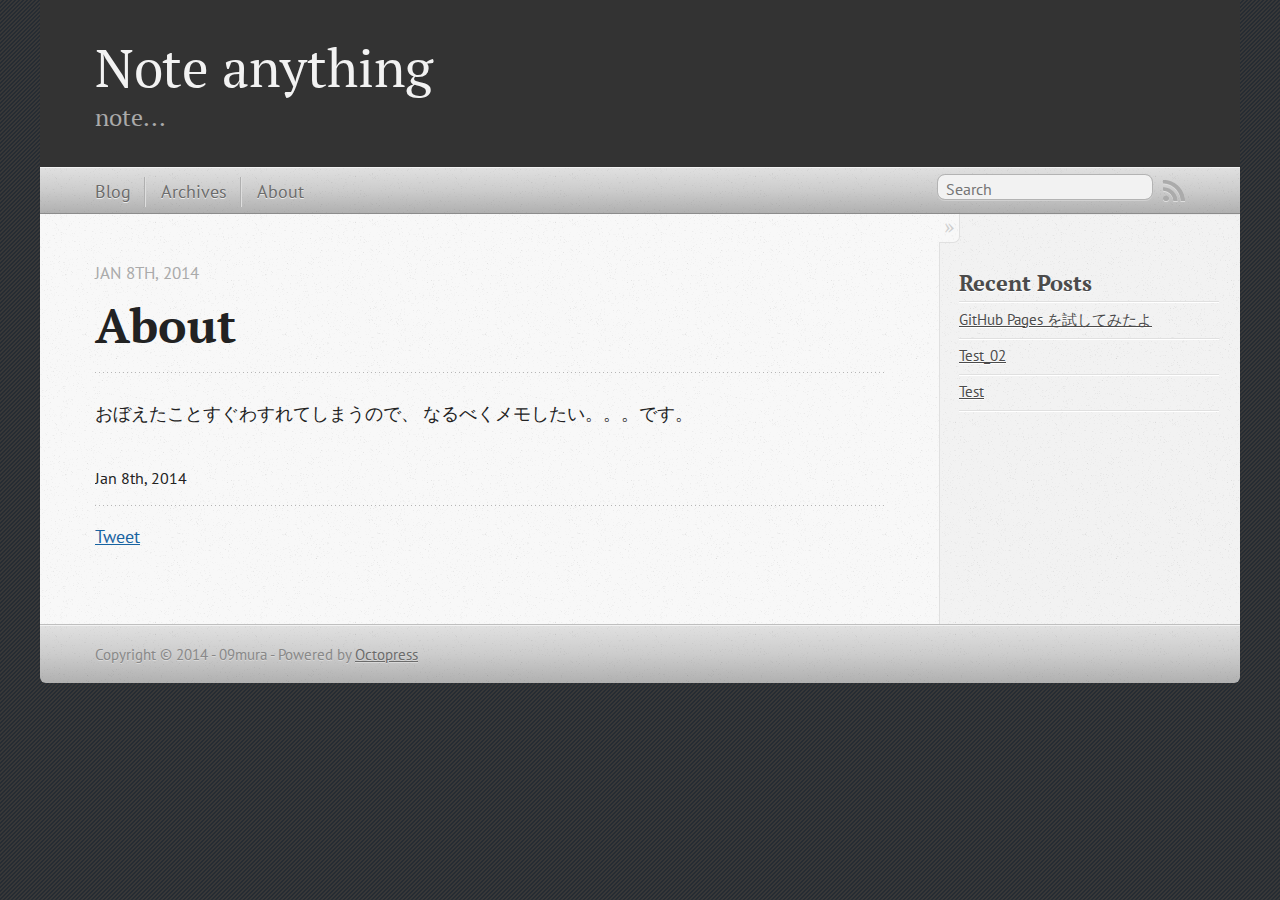
==== commit 91095c24: "Site updated at 2014-01-08 13:43:16 UTC" ====
--- a/about/index.html
+++ b/about/index.html
@@ -10,7 +10,7 @@
 
   
   <meta name="description" content=" About Jan 8th, 2014 おぼえたことすぐわすれてしまうので、
-なるべくメモしたい。。。です。 Jan 8th, 2014 Tweet Recent Posts Test_02 Test ">
+なるべくメモしたい。。。です。 Jan 8th, 2014 Tweet Recent Posts GitHub Pages を試してみたよ Test_02 Test ">
   
 
   <!-- http://t.co/dKP3o1e -->
@@ -137,6 +137,10 @@
   <ul id="recent_posts">
     
       <li class="post">
+        <a href="/blog/2014/01/08/github-pages-woshi-sitemitayo/">GitHub Pages を試してみたよ</a>
+      </li>
+    
+      <li class="post">
         <a href="/blog/2014/01/08/test-02/">Test_02</a>
       </li>
     
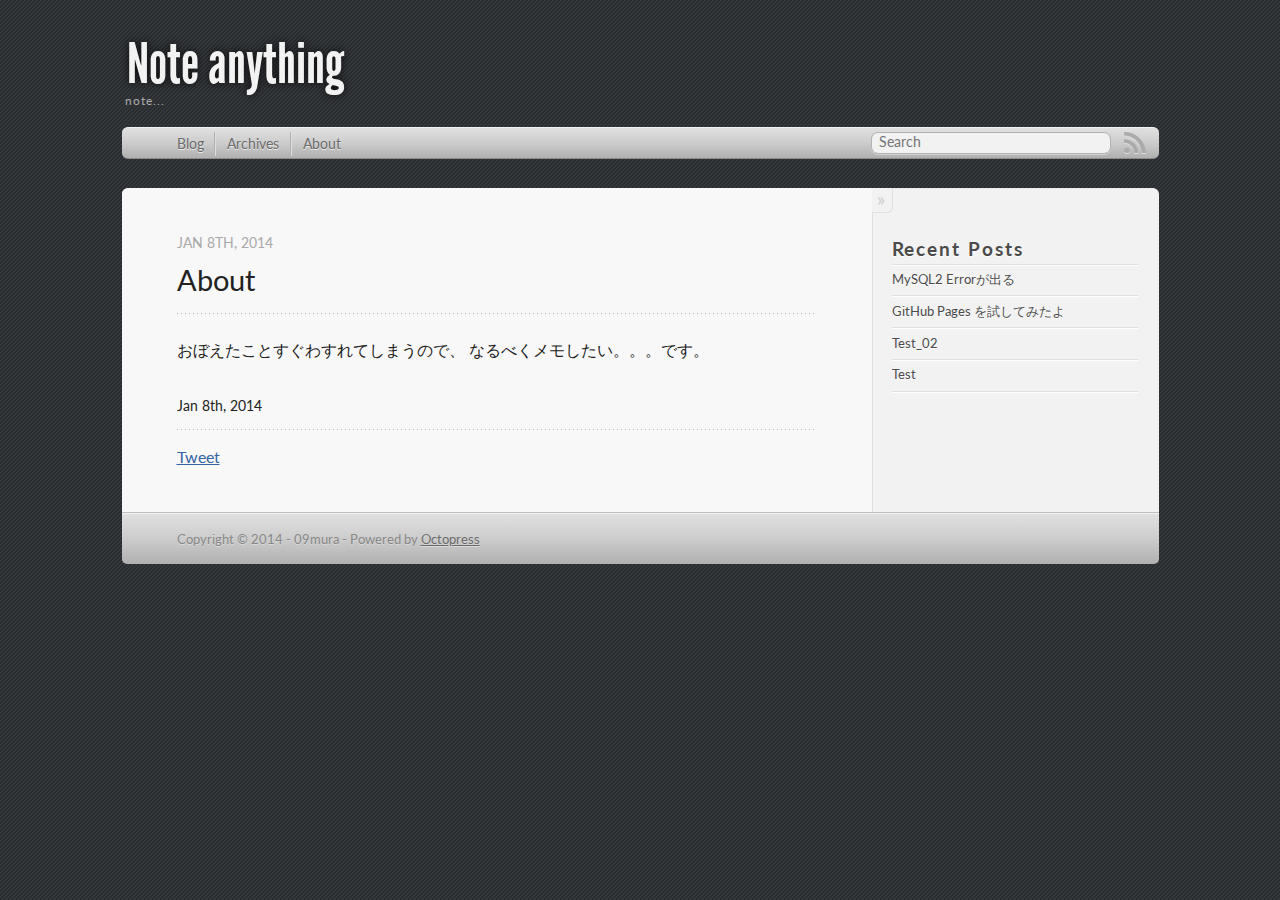
==== commit af9f58ca: "Site updated at 2014-01-17 08:18:43 UTC" ====
--- a/about/index.html
+++ b/about/index.html
@@ -10,7 +10,7 @@
 
   
   <meta name="description" content=" About Jan 8th, 2014 おぼえたことすぐわすれてしまうので、
-なるべくメモしたい。。。です。 Jan 8th, 2014 Tweet Recent Posts GitHub Pages を試してみたよ Test_02 Test ">
+なるべくメモしたい。。。です。 Jan 8th, 2014 Tweet Recent Posts MySQL2 Errorが出る GitHub Pages を試してみたよ Test_02 Test ">
   
 
   <!-- http://t.co/dKP3o1e -->
@@ -137,6 +137,10 @@
   <ul id="recent_posts">
     
       <li class="post">
+        <a href="/blog/2014/01/17/mysql2-error/">MySQL2 Errorが出る</a>
+      </li>
+    
+      <li class="post">
         <a href="/blog/2014/01/08/github-pages-woshi-sitemitayo/">GitHub Pages を試してみたよ</a>
       </li>
     
--- a/stylesheets/screen.css
+++ b/stylesheets/screen.css
@@ -1 +1 @@
-html,body,div,span,applet,object,iframe,h1,h2,h3,h4,h5,h6,p,blockquote,pre,a,abbr,acronym,address,big,cite,code,del,dfn,em,img,ins,kbd,q,s,samp,small,strike,strong,sub,sup,tt,var,b,u,i,center,dl,dt,dd,ol,ul,li,fieldset,form,label,legend,table,caption,tbody,tfoot,thead,tr,th,td,article,aside,canvas,details,embed,figure,figcaption,footer,header,hgroup,menu,nav,output,ruby,section,summary,time,mark,audio,video{margin:0;padding:0;border:0;font:inherit;font-size:100%;vertical-align:baseline}html{line-height:1}ol,ul{list-style:none}table{border-collapse:collapse;border-spacing:0}caption,th,td{text-align:left;font-weight:normal;vertical-align:middle}q,blockquote{quotes:none}q:before,q:after,blockquote:before,blockquote:after{content:"";content:none}a img{border:none}article,aside,details,figcaption,figure,footer,header,hgroup,menu,nav,section,summary{display:block}a{color:#1863a1}a:visited{color:#751590}a:focus{color:#0181eb}a:hover{color:#0181eb}a:active{color:#01579f}aside.sidebar a{color:#222}aside.sidebar a:focus{color:#0181eb}aside.sidebar a:hover{color:#0181eb}aside.sidebar a:active{color:#01579f}a{-webkit-transition:color 0.3s;-moz-transition:color 0.3s;-o-transition:color 0.3s;transition:color 0.3s}html{background:#252525 url('/images/line-tile.png?1389148132') top left}body>div{background:#f2f2f2 url('/images/noise.png?1389148132') top left;border-bottom:1px solid #bfbfbf}body>div>div{background:#f8f8f8 url('/images/noise.png?1389148132') top left;border-right:1px solid #e0e0e0}.heading,body>header h1,h1,h2,h3,h4,h5,h6{font-family:"PT Serif","Georgia","Helvetica Neue",Arial,sans-serif}.sans,body>header h2,article header p.meta,article>footer,#content .blog-index footer,html .gist .gist-file .gist-meta,#blog-archives a.category,#blog-archives time,aside.sidebar section,body>footer{font-family:"PT Sans","Helvetica Neue",Arial,sans-serif}.serif,body,#content .blog-index a[rel=full-article]{font-family:"PT Serif",Georgia,Times,"Times New Roman",serif}.mono,pre,code,tt,p code,li code{font-family:Menlo,Monaco,"Andale Mono","lucida console","Courier New",monospace}body>header h1{font-size:2.2em;font-family:"PT Serif","Georgia","Helvetica Neue",Arial,sans-serif;font-weight:normal;line-height:1.2em;margin-bottom:0.6667em}body>header h2{font-family:"PT Serif","Georgia","Helvetica Neue",Arial,sans-serif}body{line-height:1.5em;color:#222}h1{font-size:2.2em;line-height:1.2em}@media only screen and (min-width: 992px){body{font-size:1.15em}h1{font-size:2.6em;line-height:1.2em}}h1,h2,h3,h4,h5,h6{text-rendering:optimizelegibility;margin-bottom:1em;font-weight:bold}h2,section h1{font-size:1.5em}h3,section h2,section section h1{font-size:1.3em}h4,section h3,section section h2,section section section h1{font-size:1em}h5,section h4,section section h3{font-size:.9em}h6,section h5,section section h4,section section section h3{font-size:.8em}p,article blockquote,ul,ol{margin-bottom:1.5em}ul{list-style-type:disc}ul ul{list-style-type:circle;margin-bottom:0px}ul ul ul{list-style-type:square;margin-bottom:0px}ol{list-style-type:decimal}ol ol{list-style-type:lower-alpha;margin-bottom:0px}ol ol ol{list-style-type:lower-roman;margin-bottom:0px}ul,ul ul,ul ol,ol,ol ul,ol ol{margin-left:1.3em}ul ul,ul ol,ol ul,ol ol{margin-bottom:0em}strong{font-weight:bold}em{font-style:italic}sup,sub{font-size:0.75em;position:relative;display:inline-block;padding:0 .2em;line-height:.8em}sup{top:-.5em}sub{bottom:-.5em}a[rev='footnote']{font-size:.75em;padding:0 .3em;line-height:1}q{font-style:italic}q:before{content:"\201C"}q:after{content:"\201D"}em,dfn{font-style:italic}strong,dfn{font-weight:bold}del,s{text-decoration:line-through}abbr,acronym{border-bottom:1px dotted;cursor:help}hr{margin-bottom:0.2em}small{font-size:.8em}big{font-size:1.2em}article blockquote{font-style:italic;position:relative;font-size:1.2em;line-height:1.5em;padding-left:1em;border-left:4px solid rgba(170,170,170,0.5)}article blockquote cite{font-style:italic}article blockquote cite a{color:#aaa !important;word-wrap:break-word}article blockquote cite:before{content:'\2014';padding-right:.3em;padding-left:.3em;color:#aaa}@media only screen and (min-width: 992px){article blockquote{padding-left:1.5em;border-left-width:4px}}.pullquote-right:before,.pullquote-left:before{padding:0;border:none;content:attr(data-pullquote);float:right;width:45%;margin:.5em 0 1em 1.5em;position:relative;top:7px;font-size:1.4em;line-height:1.45em}.pullquote-left:before{float:left;margin:.5em 1.5em 1em 0}.force-wrap,article a,aside.sidebar a{white-space:-moz-pre-wrap;white-space:-pre-wrap;white-space:-o-pre-wrap;white-space:pre-wrap;word-wrap:break-word}.group,body>header,body>nav,body>footer,body #content>article,body #content>div>article,body #content>div>section,body div.pagination,aside.sidebar,#main,#content,.sidebar{*zoom:1}.group:after,body>header:after,body>nav:after,body>footer:after,body #content>article:after,body #content>div>section:after,body div.pagination:after,#main:after,#content:after,.sidebar:after{content:"";display:table;clear:both}body{-webkit-text-size-adjust:none;max-width:1200px;position:relative;margin:0 auto}body>header,body>nav,body>footer,body #content>article,body #content>div>article,body #content>div>section{padding-left:18px;padding-right:18px}@media only screen and (min-width: 480px){body>header,body>nav,body>footer,body #content>article,body #content>div>article,body #content>div>section{padding-left:25px;padding-right:25px}}@media only screen and (min-width: 768px){body>header,body>nav,body>footer,body #content>article,body #content>div>article,body #content>div>section{padding-left:35px;padding-right:35px}}@media only screen and (min-width: 992px){body>header,body>nav,body>footer,body #content>article,body #content>div>article,body #content>div>section{padding-left:55px;padding-right:55px}}body div.pagination{margin-left:18px;margin-right:18px}@media only screen and (min-width: 480px){body div.pagination{margin-left:25px;margin-right:25px}}@media only screen and (min-width: 768px){body div.pagination{margin-left:35px;margin-right:35px}}@media only screen and (min-width: 992px){body div.pagination{margin-left:55px;margin-right:55px}}body>header{font-size:1em;padding-top:1.5em;padding-bottom:1.5em}#content{overflow:hidden}#content>div,#content>article{width:100%}aside.sidebar{float:none;padding:0 18px 1px;background-color:#f7f7f7;border-top:1px solid #e0e0e0}.flex-content,article img,article video,article .flash-video,aside.sidebar img{max-width:100%;height:auto}.basic-alignment.left,article img.left,article video.left,article .left.flash-video,aside.sidebar img.left{float:left;margin-right:1.5em}.basic-alignment.right,article img.right,article video.right,article .right.flash-video,aside.sidebar img.right{float:right;margin-left:1.5em}.basic-alignment.center,article img.center,article video.center,article .center.flash-video,aside.sidebar img.center{display:block;margin:0 auto 1.5em}.basic-alignment.left,article img.left,article video.left,article .left.flash-video,aside.sidebar img.left,.basic-alignment.right,article img.right,article video.right,article .right.flash-video,aside.sidebar img.right{margin-bottom:.8em}.toggle-sidebar,.no-sidebar .toggle-sidebar{display:none}@media only screen and (min-width: 750px){body.sidebar-footer aside.sidebar{float:none;width:auto;clear:left;margin:0;padding:0 35px 1px;background-color:#f7f7f7;border-top:1px solid #eaeaea}body.sidebar-footer aside.sidebar section.odd,body.sidebar-footer aside.sidebar section.even{float:left;width:48%}body.sidebar-footer aside.sidebar section.odd{margin-left:0}body.sidebar-footer aside.sidebar section.even{margin-left:4%}body.sidebar-footer aside.sidebar.thirds section{width:30%;margin-left:5%}body.sidebar-footer aside.sidebar.thirds section.first{margin-left:0;clear:both}}body.sidebar-footer #content{margin-right:0px}body.sidebar-footer .toggle-sidebar{display:none}@media only screen and (min-width: 550px){body>header{font-size:1em}}@media only screen and (min-width: 750px){aside.sidebar{float:none;width:auto;clear:left;margin:0;padding:0 35px 1px;background-color:#f7f7f7;border-top:1px solid #eaeaea}aside.sidebar section.odd,aside.sidebar section.even{float:left;width:48%}aside.sidebar section.odd{margin-left:0}aside.sidebar section.even{margin-left:4%}aside.sidebar.thirds section{width:30%;margin-left:5%}aside.sidebar.thirds section.first{margin-left:0;clear:both}}@media only screen and (min-width: 768px){body{-webkit-text-size-adjust:auto}body>header{font-size:1.2em}#main{padding:0;margin:0 auto}#content{overflow:visible;margin-right:240px;position:relative}.no-sidebar #content{margin-right:0;border-right:0}.collapse-sidebar #content{margin-right:20px}#content>div,#content>article{padding-top:17.5px;padding-bottom:17.5px;float:left}aside.sidebar{width:210px;padding:0 15px 15px;background:none;clear:none;float:left;margin:0 -100% 0 0}aside.sidebar section{width:auto;margin-left:0}aside.sidebar section.odd,aside.sidebar section.even{float:none;width:auto;margin-left:0}.collapse-sidebar aside.sidebar{float:none;width:auto;clear:left;margin:0;padding:0 35px 1px;background-color:#f7f7f7;border-top:1px solid #eaeaea}.collapse-sidebar aside.sidebar section.odd,.collapse-sidebar aside.sidebar section.even{float:left;width:48%}.collapse-sidebar aside.sidebar section.odd{margin-left:0}.collapse-sidebar aside.sidebar section.even{margin-left:4%}.collapse-sidebar aside.sidebar.thirds section{width:30%;margin-left:5%}.collapse-sidebar aside.sidebar.thirds section.first{margin-left:0;clear:both}}@media only screen and (min-width: 992px){body>header{font-size:1.3em}#content{margin-right:300px}#content>div,#content>article{padding-top:27.5px;padding-bottom:27.5px}aside.sidebar{width:260px;padding:1.2em 20px 20px}.collapse-sidebar aside.sidebar{padding-left:55px;padding-right:55px}}@media only screen and (min-width: 768px){ul,ol{margin-left:0}}body>header{background:#333}body>header h1{display:inline-block;margin:0}body>header h1 a,body>header h1 a:visited,body>header h1 a:hover{color:#f2f2f2;text-decoration:none}body>header h2{margin:.2em 0 0;font-size:1em;color:#aaa;font-weight:normal}body>nav{position:relative;background-color:#ccc;background:url('/images/noise.png?1389148132'),-webkit-gradient(linear, 50% 0%, 50% 100%, color-stop(0%, #e0e0e0), color-stop(50%, #cccccc), color-stop(100%, #b0b0b0));background:url('/images/noise.png?1389148132'),-webkit-linear-gradient(#e0e0e0,#cccccc,#b0b0b0);background:url('/images/noise.png?1389148132'),-moz-linear-gradient(#e0e0e0,#cccccc,#b0b0b0);background:url('/images/noise.png?1389148132'),-o-linear-gradient(#e0e0e0,#cccccc,#b0b0b0);background:url('/images/noise.png?1389148132'),linear-gradient(#e0e0e0,#cccccc,#b0b0b0);border-top:1px solid #f2f2f2;border-bottom:1px solid #8c8c8c;padding-top:.35em;padding-bottom:.35em}body>nav form{-webkit-background-clip:padding;-moz-background-clip:padding;background-clip:padding-box;margin:0;padding:0}body>nav form .search{padding:.3em .5em 0;font-size:.85em;font-family:"PT Sans","Helvetica Neue",Arial,sans-serif;line-height:1.1em;width:95%;-webkit-border-radius:0.5em;-moz-border-radius:0.5em;-ms-border-radius:0.5em;-o-border-radius:0.5em;border-radius:0.5em;-webkit-background-clip:padding;-moz-background-clip:padding;background-clip:padding-box;-webkit-box-shadow:#d1d1d1 0 1px;-moz-box-shadow:#d1d1d1 0 1px;box-shadow:#d1d1d1 0 1px;background-color:#f2f2f2;border:1px solid #b3b3b3;color:#888}body>nav form .search:focus{color:#444;border-color:#80b1df;-webkit-box-shadow:#80b1df 0 0 4px,#80b1df 0 0 3px inset;-moz-box-shadow:#80b1df 0 0 4px,#80b1df 0 0 3px inset;box-shadow:#80b1df 0 0 4px,#80b1df 0 0 3px inset;background-color:#fff;outline:none}body>nav fieldset[role=search]{float:right;width:48%}body>nav fieldset.mobile-nav{float:left;width:48%}body>nav fieldset.mobile-nav select{width:100%;font-size:.8em;border:1px solid #888}body>nav ul{display:none}@media only screen and (min-width: 550px){body>nav{font-size:.9em}body>nav ul{margin:0;padding:0;border:0;overflow:hidden;*zoom:1;float:left;display:block;padding-top:.15em}body>nav ul li{list-style-image:none;list-style-type:none;margin-left:0;white-space:nowrap;display:inline;float:left;padding-left:0;padding-right:0}body>nav ul li:first-child,body>nav ul li.first{padding-left:0}body>nav ul li:last-child{padding-right:0}body>nav ul li.last{padding-right:0}body>nav ul.subscription{margin-left:.8em;float:right}body>nav ul.subscription li:last-child a{padding-right:0}body>nav ul li{margin:0}body>nav a{color:#6b6b6b;font-family:"PT Sans","Helvetica Neue",Arial,sans-serif;text-shadow:#ebebeb 0 1px;float:left;text-decoration:none;font-size:1.1em;padding:.1em 0;line-height:1.5em}body>nav a:visited{color:#6b6b6b}body>nav a:hover{color:#2b2b2b}body>nav li+li{border-left:1px solid #b0b0b0;margin-left:.8em}body>nav li+li a{padding-left:.8em;border-left:1px solid #dedede}body>nav form{float:right;text-align:left;padding-left:.8em;width:175px}body>nav form .search{width:93%;font-size:.95em;line-height:1.2em}body>nav ul[data-subscription$=email]+form{width:97px}body>nav ul[data-subscription$=email]+form .search{width:91%}body>nav fieldset.mobile-nav{display:none}body>nav fieldset[role=search]{width:99%}}@media only screen and (min-width: 992px){body>nav form{width:215px}body>nav ul[data-subscription$=email]+form{width:147px}}.no-placeholder body>nav .search{background:#f2f2f2 url('/images/search.png?1389148132') 0.3em 0.25em no-repeat;text-indent:1.3em}@media only screen and (min-width: 550px){.maskImage body>nav ul[data-subscription$=email]+form{width:123px}}@media only screen and (min-width: 992px){.maskImage body>nav ul[data-subscription$=email]+form{width:173px}}.maskImage ul.subscription{position:relative;top:.2em}.maskImage ul.subscription li,.maskImage ul.subscription a{border:0;padding:0}.maskImage a[rel=subscribe-rss]{position:relative;top:0px;text-indent:-999999em;background-color:#dedede;border:0;padding:0}.maskImage a[rel=subscribe-rss],.maskImage a[rel=subscribe-rss]:after{-webkit-mask-image:url('/images/rss.png?1389148132');-moz-mask-image:url('/images/rss.png?1389148132');-ms-mask-image:url('/images/rss.png?1389148132');-o-mask-image:url('/images/rss.png?1389148132');mask-image:url('/images/rss.png?1389148132');-webkit-mask-repeat:no-repeat;-moz-mask-repeat:no-repeat;-ms-mask-repeat:no-repeat;-o-mask-repeat:no-repeat;mask-repeat:no-repeat;width:22px;height:22px}.maskImage a[rel=subscribe-rss]:after{content:"";position:absolute;top:-1px;left:0;background-color:#ababab}.maskImage a[rel=subscribe-rss]:hover:after{background-color:#9e9e9e}.maskImage a[rel=subscribe-email]{position:relative;top:0px;text-indent:-999999em;background-color:#dedede;border:0;padding:0}.maskImage a[rel=subscribe-email],.maskImage a[rel=subscribe-email]:after{-webkit-mask-image:url('/images/email.png?1389148132');-moz-mask-image:url('/images/email.png?1389148132');-ms-mask-image:url('/images/email.png?1389148132');-o-mask-image:url('/images/email.png?1389148132');mask-image:url('/images/email.png?1389148132');-webkit-mask-repeat:no-repeat;-moz-mask-repeat:no-repeat;-ms-mask-repeat:no-repeat;-o-mask-repeat:no-repeat;mask-repeat:no-repeat;width:28px;height:22px}.maskImage a[rel=subscribe-email]:after{content:"";position:absolute;top:-1px;left:0;background-color:#ababab}.maskImage a[rel=subscribe-email]:hover:after{background-color:#9e9e9e}article{padding-top:1em}article header{position:relative;padding-top:2em;padding-bottom:1em;margin-bottom:1em;background:url('[data-uri]') bottom left repeat-x}article header h1{margin:0}article header h1 a{text-decoration:none}article header h1 a:hover{text-decoration:underline}article header p{font-size:.9em;color:#aaa;margin:0}article header p.meta{text-transform:uppercase;position:absolute;top:0}@media only screen and (min-width: 768px){article header{margin-bottom:1.5em;padding-bottom:1em;background:url('[data-uri]') bottom left repeat-x}}article h2{padding-top:0.8em;background:url('[data-uri]') top left repeat-x}.entry-content article h2:first-child,article header+h2{padding-top:0}article h2:first-child,article header+h2{background:none}article .feature{padding-top:.5em;margin-bottom:1em;padding-bottom:1em;background:url('[data-uri]') bottom left repeat-x;font-size:2.0em;font-style:italic;line-height:1.3em}article img,article video,article .flash-video{-webkit-border-radius:0.3em;-moz-border-radius:0.3em;-ms-border-radius:0.3em;-o-border-radius:0.3em;border-radius:0.3em;-webkit-box-shadow:rgba(0,0,0,0.15) 0 1px 4px;-moz-box-shadow:rgba(0,0,0,0.15) 0 1px 4px;box-shadow:rgba(0,0,0,0.15) 0 1px 4px;-webkit-box-sizing:border-box;-moz-box-sizing:border-box;box-sizing:border-box;border:#fff 0.5em solid}article video,article .flash-video{margin:0 auto 1.5em}article video{display:block;width:100%}article .flash-video>div{position:relative;display:block;padding-bottom:56.25%;padding-top:1px;height:0;overflow:hidden}article .flash-video>div iframe,article .flash-video>div object,article .flash-video>div embed{position:absolute;top:0;left:0;width:100%;height:100%}article>footer{padding-bottom:2.5em;margin-top:2em}article>footer p.meta{margin-bottom:.8em;font-size:.85em;clear:both;overflow:hidden}.blog-index article+article{background:url('[data-uri]') top left repeat-x}#content .blog-index{padding-top:0;padding-bottom:0}#content .blog-index article{padding-top:2em}#content .blog-index article header{background:none;padding-bottom:0}#content .blog-index article h1{font-size:2.2em}#content .blog-index article h1 a{color:inherit}#content .blog-index article h1 a:hover{color:#0181eb}#content .blog-index a[rel=full-article]{background:#ebebeb;display:inline-block;padding:.4em .8em;margin-right:.5em;text-decoration:none;color:#666;-webkit-transition:background-color 0.5s;-moz-transition:background-color 0.5s;-o-transition:background-color 0.5s;transition:background-color 0.5s}#content .blog-index a[rel=full-article]:hover{background:#0181eb;text-shadow:none;color:#f8f8f8}#content .blog-index footer{margin-top:1em}.separator,article>footer .byline+time:before,article>footer time+time:before,article>footer .comments:before,article>footer .byline ~ .categories:before{content:"\2022 ";padding:0 .4em 0 .2em;display:inline-block}#content div.pagination{text-align:center;font-size:.95em;position:relative;background:url('[data-uri]') top left repeat-x;padding-top:1.5em;padding-bottom:1.5em}#content div.pagination a{text-decoration:none;color:#aaa}#content div.pagination a.prev{position:absolute;left:0}#content div.pagination a.next{position:absolute;right:0}#content div.pagination a:hover{color:#0181eb}#content div.pagination a[href*=archive]:before,#content div.pagination a[href*=archive]:after{content:'\2014';padding:0 .3em}p.meta+.sharing{padding-top:1em;padding-left:0;background:url('[data-uri]') top left repeat-x}#fb-root{display:none}.highlight,html .gist .gist-file .gist-syntax .gist-highlight{border:1px solid #05232b !important}.highlight table td.code,html .gist .gist-file .gist-syntax .gist-highlight table td.code{width:100%}.highlight .line-numbers,html .gist .gist-file .gist-syntax .highlight .line_numbers{text-align:right;font-size:13px;line-height:1.45em;background:#073642 url('/images/noise.png?1389148132') top left !important;border-right:1px solid #00232c !important;-webkit-box-shadow:#083e4b -1px 0 inset;-moz-box-shadow:#083e4b -1px 0 inset;box-shadow:#083e4b -1px 0 inset;text-shadow:#021014 0 -1px;padding:.8em !important;-webkit-border-radius:0;-moz-border-radius:0;-ms-border-radius:0;-o-border-radius:0;border-radius:0}.highlight .line-numbers span,html .gist .gist-file .gist-syntax .highlight .line_numbers span{color:#586e75 !important}figure.code,.gist-file,pre{-webkit-box-shadow:rgba(0,0,0,0.06) 0 0 10px;-moz-box-shadow:rgba(0,0,0,0.06) 0 0 10px;box-shadow:rgba(0,0,0,0.06) 0 0 10px}figure.code .highlight pre,.gist-file .highlight pre,pre .highlight pre{-webkit-box-shadow:none;-moz-box-shadow:none;box-shadow:none}.gist .highlight *::-moz-selection,figure.code .highlight *::-moz-selection{background:#386774;color:inherit;text-shadow:#002b36 0 1px}.gist .highlight *::-webkit-selection,figure.code .highlight *::-webkit-selection{background:#386774;color:inherit;text-shadow:#002b36 0 1px}.gist .highlight *::selection,figure.code .highlight *::selection{background:#386774;color:inherit;text-shadow:#002b36 0 1px}html .gist .gist-file{margin-bottom:1.8em;position:relative;border:none;padding-top:26px !important}html .gist .gist-file .highlight{margin-bottom:0}html .gist .gist-file .gist-syntax{border-bottom:0 !important;background:none !important}html .gist .gist-file .gist-syntax .gist-highlight{background:#002b36 !important}html .gist .gist-file .gist-syntax .highlight pre{padding:0}html .gist .gist-file .gist-meta{padding:.6em 0.8em;border:1px solid #083e4b !important;color:#586e75;font-size:.7em !important;background:#073642 url('/images/noise.png?1389148132') top left;line-height:1.5em}html .gist .gist-file .gist-meta a{color:#75878b !important;text-decoration:none}html .gist .gist-file .gist-meta a:hover{text-decoration:underline}html .gist .gist-file .gist-meta a:hover{color:#93a1a1 !important}html .gist .gist-file .gist-meta a[href*='#file']{position:absolute;top:0;left:0;right:-10px;color:#474747 !important}html .gist .gist-file .gist-meta a[href*='#file']:hover{color:#1863a1 !important}html .gist .gist-file .gist-meta a[href*=raw]{top:.4em}pre{background:#002b36 url('/images/noise.png?1389148132') top left;-webkit-border-radius:0.4em;-moz-border-radius:0.4em;-ms-border-radius:0.4em;-o-border-radius:0.4em;border-radius:0.4em;border:1px solid #05232b;line-height:1.45em;font-size:13px;margin-bottom:2.1em;padding:.8em 1em;color:#93a1a1;overflow:auto}h3.filename+pre{-moz-border-radius-topleft:0px;-webkit-border-top-left-radius:0px;border-top-left-radius:0px;-moz-border-radius-topright:0px;-webkit-border-top-right-radius:0px;border-top-right-radius:0px}p code,li code{display:inline-block;white-space:no-wrap;background:#fff;font-size:.8em;line-height:1.5em;color:#555;border:1px solid #ddd;-webkit-border-radius:0.4em;-moz-border-radius:0.4em;-ms-border-radius:0.4em;-o-border-radius:0.4em;border-radius:0.4em;padding:0 .3em;margin:-1px 0}p pre code,li pre code{font-size:1em !important;background:none;border:none}.pre-code,html .gist .gist-file .gist-syntax .highlight pre,.highlight code{font-family:Menlo,Monaco,"Andale Mono","lucida console","Courier New",monospace !important;overflow:scroll;overflow-y:hidden;display:block;padding:.8em;overflow-x:auto;line-height:1.45em;background:#002b36 url('/images/noise.png?1389148132') top left !important;color:#93a1a1 !important}.pre-code span,html .gist .gist-file .gist-syntax .highlight pre span,.highlight code span{color:#93a1a1 !important}.pre-code span,html .gist .gist-file .gist-syntax .highlight pre span,.highlight code span{font-style:normal !important;font-weight:normal !important}.pre-code .c,html .gist .gist-file .gist-syntax .highlight pre .c,.highlight code .c{color:#586e75 !important;font-style:italic !important}.pre-code .cm,html .gist .gist-file .gist-syntax .highlight pre .cm,.highlight code .cm{color:#586e75 !important;font-style:italic !important}.pre-code .cp,html .gist .gist-file .gist-syntax .highlight pre .cp,.highlight code .cp{color:#586e75 !important;font-style:italic !important}.pre-code .c1,html .gist .gist-file .gist-syntax .highlight pre .c1,.highlight code .c1{color:#586e75 !important;font-style:italic !important}.pre-code .cs,html .gist .gist-file .gist-syntax .highlight pre .cs,.highlight code .cs{color:#586e75 !important;font-weight:bold !important;font-style:italic !important}.pre-code .err,html .gist .gist-file .gist-syntax .highlight pre .err,.highlight code .err{color:#dc322f !important;background:none !important}.pre-code .k,html .gist .gist-file .gist-syntax .highlight pre .k,.highlight code .k{color:#cb4b16 !important}.pre-code .o,html .gist .gist-file .gist-syntax .highlight pre .o,.highlight code .o{color:#93a1a1 !important;font-weight:bold !important}.pre-code .p,html .gist .gist-file .gist-syntax .highlight pre .p,.highlight code .p{color:#93a1a1 !important}.pre-code .ow,html .gist .gist-file .gist-syntax .highlight pre .ow,.highlight code .ow{color:#2aa198 !important;font-weight:bold !important}.pre-code .gd,html .gist .gist-file .gist-syntax .highlight pre .gd,.highlight code .gd{color:#93a1a1 !important;background-color:#372c34 !important;display:inline-block}.pre-code .gd .x,html .gist .gist-file .gist-syntax .highlight pre .gd .x,.highlight code .gd .x{color:#93a1a1 !important;background-color:#4d2d33 !important;display:inline-block}.pre-code .ge,html .gist .gist-file .gist-syntax .highlight pre .ge,.highlight code .ge{color:#93a1a1 !important;font-style:italic !important}.pre-code .gh,html .gist .gist-file .gist-syntax .highlight pre .gh,.highlight code .gh{color:#586e75 !important}.pre-code .gi,html .gist .gist-file .gist-syntax .highlight pre .gi,.highlight code .gi{color:#93a1a1 !important;background-color:#1a412b !important;display:inline-block}.pre-code .gi .x,html .gist .gist-file .gist-syntax .highlight pre .gi .x,.highlight code .gi .x{color:#93a1a1 !important;background-color:#355720 !important;display:inline-block}.pre-code .gs,html .gist .gist-file .gist-syntax .highlight pre .gs,.highlight code .gs{color:#93a1a1 !important;font-weight:bold !important}.pre-code .gu,html .gist .gist-file .gist-syntax .highlight pre .gu,.highlight code .gu{color:#6c71c4 !important}.pre-code .kc,html .gist .gist-file .gist-syntax .highlight pre .kc,.highlight code .kc{color:#859900 !important;font-weight:bold !important}.pre-code .kd,html .gist .gist-file .gist-syntax .highlight pre .kd,.highlight code .kd{color:#268bd2 !important}.pre-code .kp,html .gist .gist-file .gist-syntax .highlight pre .kp,.highlight code .kp{color:#cb4b16 !important;font-weight:bold !important}.pre-code .kr,html .gist .gist-file .gist-syntax .highlight pre .kr,.highlight code .kr{color:#d33682 !important;font-weight:bold !important}.pre-code .kt,html .gist .gist-file .gist-syntax .highlight pre .kt,.highlight code .kt{color:#2aa198 !important}.pre-code .n,html .gist .gist-file .gist-syntax .highlight pre .n,.highlight code .n{color:#268bd2 !important}.pre-code .na,html .gist .gist-file .gist-syntax .highlight pre .na,.highlight code .na{color:#268bd2 !important}.pre-code .nb,html .gist .gist-file .gist-syntax .highlight pre .nb,.highlight code .nb{color:#859900 !important}.pre-code .nc,html .gist .gist-file .gist-syntax .highlight pre .nc,.highlight code .nc{color:#d33682 !important}.pre-code .no,html .gist .gist-file .gist-syntax .highlight pre .no,.highlight code .no{color:#b58900 !important}.pre-code .nl,html .gist .gist-file .gist-syntax .highlight pre .nl,.highlight code .nl{color:#859900 !important}.pre-code .ne,html .gist .gist-file .gist-syntax .highlight pre .ne,.highlight code .ne{color:#268bd2 !important;font-weight:bold !important}.pre-code .nf,html .gist .gist-file .gist-syntax .highlight pre .nf,.highlight code .nf{color:#268bd2 !important;font-weight:bold !important}.pre-code .nn,html .gist .gist-file .gist-syntax .highlight pre .nn,.highlight code .nn{color:#b58900 !important}.pre-code .nt,html .gist .gist-file .gist-syntax .highlight pre .nt,.highlight code .nt{color:#268bd2 !important;font-weight:bold !important}.pre-code .nx,html .gist .gist-file .gist-syntax .highlight pre .nx,.highlight code .nx{color:#b58900 !important}.pre-code .vg,html .gist .gist-file .gist-syntax .highlight pre .vg,.highlight code .vg{color:#268bd2 !important}.pre-code .vi,html .gist .gist-file .gist-syntax .highlight pre .vi,.highlight code .vi{color:#268bd2 !important}.pre-code .nv,html .gist .gist-file .gist-syntax .highlight pre .nv,.highlight code .nv{color:#268bd2 !important}.pre-code .mf,html .gist .gist-file .gist-syntax .highlight pre .mf,.highlight code .mf{color:#2aa198 !important}.pre-code .m,html .gist .gist-file .gist-syntax .highlight pre .m,.highlight code .m{color:#2aa198 !important}.pre-code .mh,html .gist .gist-file .gist-syntax .highlight pre .mh,.highlight code .mh{color:#2aa198 !important}.pre-code .mi,html .gist .gist-file .gist-syntax .highlight pre .mi,.highlight code .mi{color:#2aa198 !important}.pre-code .s,html .gist .gist-file .gist-syntax .highlight pre .s,.highlight code .s{color:#2aa198 !important}.pre-code .sd,html .gist .gist-file .gist-syntax .highlight pre .sd,.highlight code .sd{color:#2aa198 !important}.pre-code .s2,html .gist .gist-file .gist-syntax .highlight pre .s2,.highlight code .s2{color:#2aa198 !important}.pre-code .se,html .gist .gist-file .gist-syntax .highlight pre .se,.highlight code .se{color:#dc322f !important}.pre-code .si,html .gist .gist-file .gist-syntax .highlight pre .si,.highlight code .si{color:#268bd2 !important}.pre-code .sr,html .gist .gist-file .gist-syntax .highlight pre .sr,.highlight code .sr{color:#2aa198 !important}.pre-code .s1,html .gist .gist-file .gist-syntax .highlight pre .s1,.highlight code .s1{color:#2aa198 !important}.pre-code div .gd,html .gist .gist-file .gist-syntax .highlight pre div .gd,.highlight code div .gd,.pre-code div .gd .x,html .gist .gist-file .gist-syntax .highlight pre div .gd .x,.highlight code div .gd .x,.pre-code div .gi,html .gist .gist-file .gist-syntax .highlight pre div .gi,.highlight code div .gi,.pre-code div .gi .x,html .gist .gist-file .gist-syntax .highlight pre div .gi .x,.highlight code div .gi .x{display:inline-block;width:100%}.highlight,.gist-highlight{margin-bottom:1.8em;background:#002b36;overflow-y:hidden;overflow-x:auto}.highlight pre,.gist-highlight pre{background:none;-webkit-border-radius:0px;-moz-border-radius:0px;-ms-border-radius:0px;-o-border-radius:0px;border-radius:0px;border:none;padding:0;margin-bottom:0}pre::-webkit-scrollbar,.highlight::-webkit-scrollbar,.gist-highlight::-webkit-scrollbar{height:.5em;background:rgba(255,255,255,0.15)}pre::-webkit-scrollbar-thumb:horizontal,.highlight::-webkit-scrollbar-thumb:horizontal,.gist-highlight::-webkit-scrollbar-thumb:horizontal{background:rgba(255,255,255,0.2);-webkit-border-radius:4px;border-radius:4px}.highlight code{background:#000}figure.code{background:none;padding:0;border:0;margin-bottom:1.5em}figure.code pre{margin-bottom:0}figure.code figcaption{position:relative}figure.code .highlight{margin-bottom:0}.code-title,html .gist .gist-file .gist-meta a[href*='#file'],h3.filename,figure.code figcaption{text-align:center;font-size:13px;line-height:2em;text-shadow:#cbcccc 0 1px 0;color:#474747;font-weight:normal;margin-bottom:0;-moz-border-radius-topleft:5px;-webkit-border-top-left-radius:5px;border-top-left-radius:5px;-moz-border-radius-topright:5px;-webkit-border-top-right-radius:5px;border-top-right-radius:5px;font-family:"Helvetica Neue", Arial, "Lucida Grande", "Lucida Sans Unicode", Lucida, sans-serif;background:#aaa url('/images/code_bg.png?1389148132') top repeat-x;border:1px solid #565656;border-top-color:#cbcbcb;border-left-color:#a5a5a5;border-right-color:#a5a5a5;border-bottom:0}.download-source,html .gist .gist-file .gist-meta a[href*=raw],figure.code figcaption a{position:absolute;right:.8em;text-decoration:none;color:#666 !important;z-index:1;font-size:13px;text-shadow:#cbcccc 0 1px 0;padding-left:3em}.download-source:hover,html .gist .gist-file .gist-meta a[href*=raw]:hover,figure.code figcaption a:hover{text-decoration:underline}#archive #content>div,#archive #content>div>article{padding-top:0}#blog-archives{color:#aaa}#blog-archives article{padding:1em 0 1em;position:relative;background:url('[data-uri]') bottom left repeat-x}#blog-archives article:last-child{background:none}#blog-archives article footer{padding:0;margin:0}#blog-archives h1{color:#222;margin-bottom:.3em}#blog-archives h2{display:none}#blog-archives h1{font-size:1.5em}#blog-archives h1 a{text-decoration:none;color:inherit;font-weight:normal;display:inline-block}#blog-archives h1 a:hover{text-decoration:underline}#blog-archives h1 a:hover{color:#0181eb}#blog-archives a.category,#blog-archives time{color:#aaa}#blog-archives .entry-content{display:none}#blog-archives time{font-size:.9em;line-height:1.2em}#blog-archives time .month,#blog-archives time .day{display:inline-block}#blog-archives time .month{text-transform:uppercase}#blog-archives p{margin-bottom:1em}#blog-archives a,#blog-archives .entry-content a{color:inherit}#blog-archives a:hover,#blog-archives .entry-content a:hover{color:#0181eb}#blog-archives a:hover{color:#0181eb}@media only screen and (min-width: 550px){#blog-archives article{margin-left:5em}#blog-archives h2{margin-bottom:.3em;font-weight:normal;display:inline-block;position:relative;top:-1px;float:left}#blog-archives h2:first-child{padding-top:.75em}#blog-archives time{position:absolute;text-align:right;left:0em;top:1.8em}#blog-archives .year{display:none}#blog-archives article{padding-left:4.5em;padding-bottom:.7em}#blog-archives a.category{line-height:1.1em}}#content>.category article{margin-left:0;padding-left:6.8em}#content>.category .year{display:inline}.side-shadow-border,aside.sidebar section h1,aside.sidebar li{-webkit-box-shadow:#fff 0 1px;-moz-box-shadow:#fff 0 1px;box-shadow:#fff 0 1px}aside.sidebar{overflow:hidden;color:#4b4b4b;text-shadow:#fff 0 1px}aside.sidebar section{font-size:.8em;line-height:1.4em;margin-bottom:1.5em}aside.sidebar section h1{margin:1.5em 0 0;padding-bottom:.2em;border-bottom:1px solid #e0e0e0}aside.sidebar section h1+p{padding-top:.4em}aside.sidebar img{-webkit-border-radius:0.3em;-moz-border-radius:0.3em;-ms-border-radius:0.3em;-o-border-radius:0.3em;border-radius:0.3em;-webkit-box-shadow:rgba(0,0,0,0.15) 0 1px 4px;-moz-box-shadow:rgba(0,0,0,0.15) 0 1px 4px;box-shadow:rgba(0,0,0,0.15) 0 1px 4px;-webkit-box-sizing:border-box;-moz-box-sizing:border-box;box-sizing:border-box;border:#fff 0.3em solid}aside.sidebar ul{margin-bottom:0.5em;margin-left:0}aside.sidebar li{list-style:none;padding:.5em 0;margin:0;border-bottom:1px solid #e0e0e0}aside.sidebar li p:last-child{margin-bottom:0}aside.sidebar a{color:inherit;-webkit-transition:color 0.5s;-moz-transition:color 0.5s;-o-transition:color 0.5s;transition:color 0.5s}aside.sidebar:hover a{color:#222}aside.sidebar:hover a:hover{color:#0181eb}.aside-alt-link,#pinboard_linkroll .pin-tag{color:#7e7e7e}.aside-alt-link:hover,#pinboard_linkroll .pin-tag:hover{color:#0181eb}@media only screen and (min-width: 768px){.toggle-sidebar{outline:none;position:absolute;right:-10px;top:0;bottom:0;display:inline-block;text-decoration:none;color:#cecece;width:9px;cursor:pointer}.toggle-sidebar:hover{background:#e9e9e9;background:-webkit-gradient(linear, 0% 50%, 100% 50%, color-stop(0%, rgba(224,224,224,0.5)), color-stop(100%, rgba(224,224,224,0)));background:-webkit-linear-gradient(left, rgba(224,224,224,0.5),rgba(224,224,224,0));background:-moz-linear-gradient(left, rgba(224,224,224,0.5),rgba(224,224,224,0));background:-o-linear-gradient(left, rgba(224,224,224,0.5),rgba(224,224,224,0));background:linear-gradient(left, rgba(224,224,224,0.5),rgba(224,224,224,0))}.toggle-sidebar:after{position:absolute;right:-11px;top:0;width:20px;font-size:1.2em;line-height:1.1em;padding-bottom:.15em;-moz-border-radius-bottomright:0.3em;-webkit-border-bottom-right-radius:0.3em;border-bottom-right-radius:0.3em;text-align:center;background:#f8f8f8 url('/images/noise.png?1389148132') top left;border-bottom:1px solid #e0e0e0;border-right:1px solid #e0e0e0;content:"\00BB";text-indent:-1px}.collapse-sidebar .toggle-sidebar{text-indent:0px;right:-20px;width:19px}.collapse-sidebar .toggle-sidebar:hover{background:#e9e9e9}.collapse-sidebar .toggle-sidebar:after{border-left:1px solid #e0e0e0;text-shadow:#fff 0 1px;content:"\00AB";left:0px;right:0;text-align:center;text-indent:0;border:0;border-right-width:0;background:none}}.googleplus h1{-moz-box-shadow:none !important;-webkit-box-shadow:none !important;-o-box-shadow:none !important;box-shadow:none !important;border-bottom:0px none !important}.googleplus a{text-decoration:none;white-space:normal !important;line-height:32px}.googleplus a img{float:left;margin-right:0.5em;border:0 none}.googleplus-hidden{position:absolute;top:-1000em;left:-1000em}#pinboard_linkroll .pin-title,#pinboard_linkroll .pin-description{display:block;margin-bottom:.5em}#pinboard_linkroll .pin-tag{text-decoration:none}#pinboard_linkroll .pin-tag:hover{text-decoration:underline}#pinboard_linkroll .pin-tag:after{content:','}#pinboard_linkroll .pin-tag:last-child:after{content:''}.delicious-posts a.delicious-link{margin-bottom:.5em;display:block}.delicious-posts p{font-size:1em}body>footer{font-size:.8em;color:#888;text-shadow:#d9d9d9 0 1px;background-color:#ccc;background:url('/images/noise.png?1389148132'),-webkit-gradient(linear, 50% 0%, 50% 100%, color-stop(0%, #e0e0e0), color-stop(50%, #cccccc), color-stop(100%, #b0b0b0));background:url('/images/noise.png?1389148132'),-webkit-linear-gradient(#e0e0e0,#cccccc,#b0b0b0);background:url('/images/noise.png?1389148132'),-moz-linear-gradient(#e0e0e0,#cccccc,#b0b0b0);background:url('/images/noise.png?1389148132'),-o-linear-gradient(#e0e0e0,#cccccc,#b0b0b0);background:url('/images/noise.png?1389148132'),linear-gradient(#e0e0e0,#cccccc,#b0b0b0);border-top:1px solid #f2f2f2;position:relative;padding-top:1em;padding-bottom:1em;margin-bottom:3em;-moz-border-radius-bottomleft:0.4em;-webkit-border-bottom-left-radius:0.4em;border-bottom-left-radius:0.4em;-moz-border-radius-bottomright:0.4em;-webkit-border-bottom-right-radius:0.4em;border-bottom-right-radius:0.4em;z-index:1}body>footer a{color:#6b6b6b}body>footer a:visited{color:#6b6b6b}body>footer a:hover{color:#484848}body>footer p:last-child{margin-bottom:0}
+html,body,div,span,applet,object,iframe,h1,h2,h3,h4,h5,h6,p,blockquote,pre,a,abbr,acronym,address,big,cite,code,del,dfn,em,img,ins,kbd,q,s,samp,small,strike,strong,sub,sup,tt,var,b,u,i,center,dl,dt,dd,ol,ul,li,fieldset,form,label,legend,table,caption,tbody,tfoot,thead,tr,th,td,article,aside,canvas,details,embed,figure,figcaption,footer,header,hgroup,menu,nav,output,ruby,section,summary,time,mark,audio,video{margin:0;padding:0;border:0;font:inherit;font-size:100%;vertical-align:baseline}html{line-height:1}ol,ul{list-style:none}table{border-collapse:collapse;border-spacing:0}caption,th,td{text-align:left;font-weight:normal;vertical-align:middle}q,blockquote{quotes:none}q:before,q:after,blockquote:before,blockquote:after{content:"";content:none}a img{border:none}article,aside,details,figcaption,figure,footer,header,hgroup,menu,nav,section,summary{display:block}article,aside,details,figcaption,figure,footer,header,hgroup,menu,nav,section,summary{display:block}a{color:#3464a4}a:visited{color:#3464a4}a:focus{color:#2878e3}a:hover{color:#2878e3}a:active{color:#1655a8}aside.sidebar a{color:#3464a4}aside.sidebar a:focus{color:#2878e3}aside.sidebar a:hover{color:#2878e3}aside.sidebar a:active{color:#1655a8}a{-webkit-transition:color 0.3s;-moz-transition:color 0.3s;-o-transition:color 0.3s;transition:color 0.3s}html{background:#262c33 url('/images/line-tile.png?1389154107') top left}body #main{background:#f2f2f2}body #content{background:#f8f8f8}body>div{border-bottom:1px solid #bfbfbf}body>div>div{border-right:1px solid #e0e0e0}.notfound404 article{margin-left:0 !important}@media only screen and (min-width: 550px){body>header h2{padding-left:3px}body>footer{margin-bottom:3em}}@media only screen and (min-width: 1040px){body>nav{-moz-border-radius:0.4em;-webkit-border-radius:0.4em;border-radius:0.4em;margin-bottom:2em}body>footer{-moz-border-radius-bottomleft:0.4em;-moz-border-radius-bottomright:0.4em;-webkit-border-radius:0 0 0.4em 0.4em;border-radius:0 0 0.4em 0.4em}#main{-moz-border-radius-topleft:0.4em;-moz-border-radius-topright:0.4em;-webkit-border-radius:0.4em 0.4em 0 0;border-radius:0.4em 0.4em 0 0}#content{-moz-border-radius-topleft:0.4em;-webkit-border-radius:0.4em 0 0 0;border-radius:0.4em 0 0 0}#content .blog-index a[rel="full-article"]{-webkit-border-radius:6px;-moz-border-radius:6px;border-radius:6px}}@font-face{font-family:"League";src:url("/font/LeagueGothic.otf")}.heading,body>header h1,h1,h2,h3,h4,h5,h6{font-family:"Lato",sans-serif}.sans,body>header h2,article header p.meta,article>footer,#content .blog-index footer,html .gist .gist-file .gist-meta,#blog-archives a.category,#blog-archives time,aside.sidebar section,body>footer{font-family:"Lato",sans-serif}.serif,body,#content .blog-index a[rel=full-article]{font-family:"Lato",sans-serif}.mono,pre,code,tt,p code,li code{font-family:Menlo,Monaco,"Andale Mono","lucida console","Courier New",monospace}body>header h1{font-size:2.2em;font-family:"League",Helvetica,Arial,sans-serif;font-weight:normal;line-height:1.2em;margin-bottom:0.6667em}body>header h2{font-family:"Lato",sans-serif}body{line-height:1.5em;color:#222;font-size:1em}h1{font-size:1.8em;line-height:1.2em}h1.external{font-style:italic}h1 span{font-weight:normal;font-style:normal;color:#E0841B}@media only screen and (min-width: 992px){body{font-size:1em}h1{font-size:1.8em;line-height:1.2em}}h1,h2,h3,h4,h5,h6{text-rendering:optimizelegibility;margin-bottom:1em;font-weight:bold}h2,section h1{font-size:1.5em}h3,section h2,section section h1{font-size:1.3em}h4,section h3,section section h2,section section section h1{font-size:1em}h5,section h4,section section h3{font-size:.9em}h6,section h5,section section h4,section section section h3{font-size:.8em}article h2,article h3,article header h1{font-weight:normal}p,blockquote,ul,ol{margin-bottom:1.5em}ul{list-style-type:disc}ul ul{list-style-type:circle;margin-bottom:0px}ul ul ul{list-style-type:square;margin-bottom:0px}ol{list-style-type:decimal}ol ol{list-style-type:lower-alpha;margin-bottom:0px}ol ol ol{list-style-type:lower-roman;margin-bottom:0px}ul,ul ul,ul ol,ol,ol ul,ol ol{margin-left:1.3em}strong{font-weight:bold}em{font-style:italic}sup,sub{font-size:0.8em;position:relative;display:inline-block}sup{top:-.5em}sub{bottom:-.5em}q{font-style:italic}q:before{content:"\201C"}q:after{content:"\201D"}em,dfn{font-style:italic}strong,dfn{font-weight:bold}del,s{text-decoration:line-through}abbr,acronym{border-bottom:1px dotted;cursor:help}sub,sup{line-height:0}hr{margin-bottom:0.2em}small{font-size:.8em}big{font-size:1.2em}blockquote{color:#555555;font-style:italic;position:relative;font-size:1em;line-height:1.5em;padding-left:1em;border-left:4px solid rgba(170,170,170,0.5)}blockquote cite{font-style:italic}blockquote cite a{color:#aaa !important;word-wrap:break-word}blockquote cite:before{content:'\2014';padding-right:.3em;padding-left:.3em;color:#aaa}@media only screen and (min-width: 992px){blockquote{padding-left:1.5em;border-left-width:4px}}.pullquote-right:before,.pullquote-left:before{padding:0;border:none;content:attr(data-pullquote);float:right;width:45%;margin:.5em 0 1em 1.5em;position:relative;top:7px;font-size:1.4em;line-height:1.45em}.pullquote-left:before{float:left;margin:.5em 1.5em 1em 0}.force-wrap,article a,aside.sidebar a{white-space:-moz-pre-wrap;white-space:-pre-wrap;white-space:-o-pre-wrap;white-space:pre-wrap;word-wrap:break-word}.group,body>header,body>nav,body>footer,body #content>article,body #content>div>article,body #content>div>section,body div.pagination,aside.sidebar,#main,#content,.sidebar{*zoom:1}.group:after,body>header:after,body>nav:after,body>footer:after,body #content>article:after,body #content>div>section:after,body div.pagination:after,#main:after,#content:after,.sidebar:after{content:"";display:table;clear:both}body{-webkit-text-size-adjust:none;max-width:1037px;position:relative;margin:0 auto}body>header,body>nav,body>footer,body #content>article,body #content>div>article,body #content>div>section{padding-left:18px;padding-right:18px}@media only screen and (min-width: 480px){body>header,body>nav,body>footer,body #content>article,body #content>div>article,body #content>div>section{padding-left:25px;padding-right:25px}}@media only screen and (min-width: 768px){body>header,body>nav,body>footer,body #content>article,body #content>div>article,body #content>div>section{padding-left:35px;padding-right:35px}}@media only screen and (min-width: 992px){body>header,body>nav,body>footer,body #content>article,body #content>div>article,body #content>div>section{padding-left:55px;padding-right:55px}}body div.pagination{margin-left:18px;margin-right:18px}@media only screen and (min-width: 480px){body div.pagination{margin-left:25px;margin-right:25px}}@media only screen and (min-width: 768px){body div.pagination{margin-left:35px;margin-right:35px}}@media only screen and (min-width: 992px){body div.pagination{margin-left:55px;margin-right:55px}}body>header{font-size:1em;padding-top:1.5em;padding-bottom:0.7em}#content{overflow:hidden}#content>div,#content>article{width:100%}aside.sidebar{float:none;padding:0 18px 1px;background-color:#f7f7f7;border-top:1px solid #e0e0e0}.flex-content,article img,article video,article .flash-video,aside.sidebar img{max-width:100%;height:auto}.basic-alignment.left,article img.left,article video.left,article .left.flash-video,aside.sidebar img.left{float:left;margin-right:1.5em}.basic-alignment.right,article img.right,article video.right,article .right.flash-video,aside.sidebar img.right{float:right;margin-left:1.5em}.basic-alignment.center,article img.center,article video.center,article .center.flash-video,aside.sidebar img.center{display:block;margin:0 auto 1.5em}.basic-alignment.left,article img.left,article video.left,article .left.flash-video,aside.sidebar img.left,.basic-alignment.right,article img.right,article video.right,article .right.flash-video,aside.sidebar img.right{margin-bottom:.8em}.toggle-sidebar,.no-sidebar .toggle-sidebar{display:none}@media only screen and (min-width: 750px){body.sidebar-footer aside.sidebar{float:none;width:auto;clear:left;margin:0;padding:0 35px 1px;background-color:#f7f7f7;border-top:1px solid #eaeaea}body.sidebar-footer aside.sidebar section.odd,body.sidebar-footer aside.sidebar section.even{float:left;width:48%}body.sidebar-footer aside.sidebar section.odd{margin-left:0}body.sidebar-footer aside.sidebar section.even{margin-left:4%}body.sidebar-footer aside.sidebar.thirds section{width:30%;margin-left:5%}body.sidebar-footer aside.sidebar.thirds section.first{margin-left:0;clear:both}}body.sidebar-footer #content{margin-right:0px}body.sidebar-footer .toggle-sidebar{display:none}@media only screen and (min-width: 550px){body>header{font-size:1em}}@media only screen and (min-width: 750px){aside.sidebar{float:none;width:auto;clear:left;margin:0;padding:0 35px 1px;background-color:#f7f7f7;border-top:1px solid #eaeaea}aside.sidebar section.odd,aside.sidebar section.even{float:left;width:48%}aside.sidebar section.odd{margin-left:0}aside.sidebar section.even{margin-left:4%}aside.sidebar.thirds section{width:30%;margin-left:5%}aside.sidebar.thirds section.first{margin-left:0;clear:both}}@media only screen and (min-width: 768px){body{-webkit-text-size-adjust:auto}body>header{font-size:1.2em}#main{padding:0;margin:0 auto}#content{overflow:visible;margin-right:286px;position:relative}.no-sidebar #content{margin-right:0;border-right:0}.collapse-sidebar #content{margin-right:20px}#content>div,#content>article{padding-top:17.5px;padding-bottom:17.5px;float:left}aside.sidebar{width:256px;padding:0 15px 15px;background:none;clear:none;float:left;margin:0 -100% 0 0}aside.sidebar section{width:auto;margin-left:0}aside.sidebar section.odd,aside.sidebar section.even{float:none;width:auto;margin-left:0}.collapse-sidebar aside.sidebar{float:none;width:auto;clear:left;margin:0;padding:0 35px 1px;background-color:#f7f7f7;border-top:1px solid #eaeaea}.collapse-sidebar aside.sidebar section.odd,.collapse-sidebar aside.sidebar section.even{float:left;width:48%}.collapse-sidebar aside.sidebar section.odd{margin-left:0}.collapse-sidebar aside.sidebar section.even{margin-left:4%}.collapse-sidebar aside.sidebar.thirds section{width:30%;margin-left:5%}.collapse-sidebar aside.sidebar.thirds section.first{margin-left:0;clear:both}}@media only screen and (min-width: 992px){body>header{font-size:1.3em}#content{margin-right:286px}#content>div,#content>article{padding-top:27.5px;padding-bottom:27.5px}aside.sidebar{width:246px;padding:1.2em 20px 20px}.collapse-sidebar aside.sidebar{padding-left:55px;padding-right:55px}}@media only screen and (min-width: 768px){ul,ol{margin-left:0}}body>header{padding-left:0}body>header h1{display:inline-block;margin:0;font-size:2.7em;padding-left:0.1em;text-shadow:rgba(0,0,0,0.8) 0 0 8px;float:left}body>header h1 a,body>header h1 a:visited,body>header h1 a:hover{color:#f2f2f2;text-decoration:none}body>header div{float:left;font-family:"League",Helvetica,Arial,sans-serif;color:#FFFFFF}body>header div span{color:blue}body>header div#logo{margin-top:0.58em;font-size:1.9em;color:#f9f9f9}body>header div#logoText{color:#f1f1f1;letter-spacing:1px;margin:-1px 0 0 -6px}body>header div#logoRight{margin-left:-6px}body>header div#logoLeft,body>header #logoRight{color:#1b88ff;font-family:"Courier New", Courier, monospace;font-weight:normal;font-size:1.2em;margin-left:-8px}body>header h2{margin:-10px 0 0 0;font-size:0.6em;color:#aaa;font-weight:normal;letter-spacing:1px;clear:both;float:left}body>nav{position:relative;background-color:#ccc;background:-webkit-gradient(linear, 50% 0%, 50% 100%, color-stop(0%, #e0e0e0), color-stop(50%, #cccccc), color-stop(100%, #b0b0b0));background:-webkit-linear-gradient(#e0e0e0,#cccccc,#b0b0b0);background:-moz-linear-gradient(#e0e0e0,#cccccc,#b0b0b0);background:-o-linear-gradient(#e0e0e0,#cccccc,#b0b0b0);background:linear-gradient(#e0e0e0,#cccccc,#b0b0b0);border-top:1px solid #f2f2f2;border-bottom:1px solid #8c8c8c;padding-top:.15em;padding-bottom:.15em;padding-right:0.9em !important}body>nav form{-webkit-background-clip:padding;-moz-background-clip:padding;background-clip:padding-box;margin:0;padding:0}body>nav form .search{padding:.1em .5em .2em .5em;font-size:.85em;font-family:"Lato",sans-serif;line-height:1em;width:95%;-webkit-border-radius:0.5em;-moz-border-radius:0.5em;-ms-border-radius:0.5em;-o-border-radius:0.5em;border-radius:0.5em;-webkit-background-clip:padding;-moz-background-clip:padding;background-clip:padding-box;-webkit-box-shadow:#d1d1d1 0 1px;-moz-box-shadow:#d1d1d1 0 1px;box-shadow:#d1d1d1 0 1px;background-color:#f2f2f2;border:1px solid #b3b3b3;color:#888}body>nav form .search:focus{color:#444;border-color:#80b1df;-webkit-box-shadow:#80b1df 0 0 4px,#80b1df 0 0 3px inset;-moz-box-shadow:#80b1df 0 0 4px,#80b1df 0 0 3px inset;box-shadow:#80b1df 0 0 4px,#80b1df 0 0 3px inset;background-color:#fff;outline:none}body>nav fieldset[role=search]{float:right;width:48%}body>nav fieldset.mobile-nav{float:left;width:48%}body>nav fieldset.mobile-nav select{width:100%;font-size:.8em;border:1px solid #888}body>nav ul{display:none}@media only screen and (min-width: 550px){body>nav{font-size:.9em}body>nav ul{margin:0;padding:0;border:0;overflow:hidden;*zoom:1;float:left;display:block;padding-top:.1em}body>nav ul li{list-style-image:none;list-style-type:none;margin-left:0;white-space:nowrap;display:inline;float:left;padding-left:0;padding-right:0}body>nav ul li:first-child,body>nav ul li.first{padding-left:0}body>nav ul li:last-child{padding-right:0}body>nav ul li.last{padding-right:0}body>nav ul.subscription{margin-left:.8em;float:right}body>nav ul.subscription li:last-child a{padding-right:0}body>nav ul li{margin:0;font-size:0.9em}body>nav a{color:#6b6b6b;font-family:"Lato",sans-serif;text-shadow:#ebebeb 0 1px;float:left;text-decoration:none;font-size:1.1em;padding:.1em 0;line-height:1.5em}body>nav a:visited{color:#6b6b6b}body>nav a:hover{color:#2b2b2b}body>nav li+li{border-left:1px solid #b0b0b0;margin-left:.8em}body>nav li+li a{padding-left:.8em;border-left:1px solid #dedede}body>nav form{float:right;text-align:left;padding-left:.8em;width:253px}body>nav form .search{width:93%;font-size:.95em;line-height:1.2em}body>nav ul[data-subscription$=email]+form{width:143px}body>nav ul[data-subscription$=email]+form .search{width:91%}body>nav fieldset.mobile-nav{display:none}body>nav fieldset[role=search]{width:99%}}@media only screen and (min-width: 992px){body>nav form{width:243px}body>nav ul[data-subscription$=email]+form{width:133px}}.no-placeholder body>nav .search{background:#f2f2f2 url('/images/search.png?1389154107') 0.3em 0.25em no-repeat;text-indent:1.3em}@media only screen and (min-width: 550px){.maskImage body>nav ul[data-subscription$=email]+form{width:169px}}@media only screen and (min-width: 992px){.maskImage body>nav ul[data-subscription$=email]+form{width:159px}}.maskImage ul.subscription{position:relative;top:0}.maskImage ul.subscription li,.maskImage ul.subscription a{border:0;padding:0}.maskImage a[rel=subscribe-rss]{position:relative;top:0px;text-indent:-999999em;background-color:#dedede;border:0;padding:0}.maskImage a[rel=subscribe-rss],.maskImage a[rel=subscribe-rss]:after{-webkit-mask-image:url('/images/rss.png?1389154107');-moz-mask-image:url('/images/rss.png?1389154107');-ms-mask-image:url('/images/rss.png?1389154107');-o-mask-image:url('/images/rss.png?1389154107');mask-image:url('/images/rss.png?1389154107');-webkit-mask-repeat:no-repeat;-moz-mask-repeat:no-repeat;-ms-mask-repeat:no-repeat;-o-mask-repeat:no-repeat;mask-repeat:no-repeat;width:22px;height:22px}.maskImage a[rel=subscribe-rss]:after{content:"";position:absolute;top:-1px;left:0;background-color:#ababab}.maskImage a[rel=subscribe-rss]:hover:after{background-color:#9e9e9e}.maskImage a[rel=subscribe-email]{position:relative;top:0px;text-indent:-999999em;background-color:#dedede;border:0;padding:0}.maskImage a[rel=subscribe-email],.maskImage a[rel=subscribe-email]:after{-webkit-mask-image:url('/images/email.png?1389154107');-moz-mask-image:url('/images/email.png?1389154107');-ms-mask-image:url('/images/email.png?1389154107');-o-mask-image:url('/images/email.png?1389154107');mask-image:url('/images/email.png?1389154107');-webkit-mask-repeat:no-repeat;-moz-mask-repeat:no-repeat;-ms-mask-repeat:no-repeat;-o-mask-repeat:no-repeat;mask-repeat:no-repeat;width:28px;height:22px}.maskImage a[rel=subscribe-email]:after{content:"";position:absolute;top:-1px;left:0;background-color:#ababab}.maskImage a[rel=subscribe-email]:hover:after{background-color:#9e9e9e}article{padding-top:1em}article p{text-align:justify;margin-bottom:1em}article header{position:relative;padding-top:2em;padding-bottom:1em;margin-bottom:1em;background:url('[data-uri]') bottom left repeat-x}article header h1{margin:0}article header h1 a{text-decoration:none}article header h1 a:hover{text-decoration:underline}article header p{font-size:.9em;color:#aaa;margin:0}article header p.meta{text-transform:uppercase;position:absolute;top:0}@media only screen and (min-width: 768px){article header{margin-bottom:1.5em;padding-bottom:1em;background:url('[data-uri]') bottom left repeat-x}}article h2{padding-top:0.8em;background:url('[data-uri]') top left repeat-x}.entry-content article h2:first-child,article header+h2{padding-top:0}article h2:first-child,article header+h2{background:none}article .feature{padding-top:.5em;margin-bottom:1em;padding-bottom:1em;background:url('[data-uri]') bottom left repeat-x;font-size:2.0em;font-style:italic;line-height:1.3em}article img,article video,article .flash-video{-webkit-border-radius:0.3em;-moz-border-radius:0.3em;-ms-border-radius:0.3em;-o-border-radius:0.3em;border-radius:0.3em;-webkit-box-shadow:rgba(0,0,0,0.15) 0 1px 4px;-moz-box-shadow:rgba(0,0,0,0.15) 0 1px 4px;box-shadow:rgba(0,0,0,0.15) 0 1px 4px;-webkit-box-sizing:border-box;-moz-box-sizing:border-box;box-sizing:border-box;border:#fff 0.5em solid}article .footnotes{font-size:0.8em}article .footnotes ol li{margin-left:1.3em}article video,article .flash-video{margin:0 auto 1.5em}article video{display:block;width:100%}article .flash-video>div{position:relative;display:block;padding-bottom:56.25%;padding-top:1px;height:0;overflow:hidden}article .flash-video>div iframe,article .flash-video>div object,article .flash-video>div embed{position:absolute;top:0;left:0;width:100%;height:100%}article>footer{padding-bottom:1em;margin-top:2em}article>footer p.meta{margin-bottom:.8em;margin-top:0.8em;font-size:.85em;clear:both;overflow:hidden}article>footer p.meta a.articlenav{background:#ffffff;border:1px solid #e8e8e8;-moz-border-radius:0.4em;-webkit-border-radius:0.4em;border-radius:0.4em;color:#555555;padding:.4em .8em;text-decoration:none}article>footer p.meta a.articlenav:hover{background:#4e7cb2;border:1px solid #ffffff;color:#FFFFFF}@media only screen and (max-width: 550px){article>footer p.meta a.articlenav{float:none !important;display:block;margin-left:0 !important;margin-right:0 !important}}.blog-index article+article{background:url('[data-uri]') top left repeat-x}#content .blog-index{padding-top:0;padding-bottom:0}#content .blog-index article{padding-top:2em}#content .blog-index article header{background:none;padding-bottom:0}#content .blog-index article h1{font-size:1.8em}#content .blog-index article h1 a{color:#555555}#content .blog-index article h1 a:hover{text-decoration:none}#content .blog-index a[rel=full-article]{background:#e5e5e5;display:inline-block;padding:.4em .8em;margin-right:.5em;text-decoration:none;color:#666;-webkit-transition:background-color 0.5s;-moz-transition:background-color 0.5s;-o-transition:background-color 0.5s;transition:background-color 0.5s}#content .blog-index a[rel=full-article]:hover{background:#2878e3;text-shadow:none;color:#f2f2f2}#content .blog-index footer{margin-top:1em}.separator,article>footer .byline+time:before,article>footer time+time:before,article>footer .comments:before,article>footer .byline ~ .categories:before{content:"\2022 ";padding:0 .4em 0 .2em;display:inline-block}#content div.pagination{text-align:center;font-size:.95em;position:relative;background:url('[data-uri]') top left repeat-x;padding-top:1.5em;padding-bottom:1.5em}#content div.pagination a{text-decoration:none;color:#aaa}#content div.pagination a.prev{position:absolute;left:0}#content div.pagination a.next{position:absolute;right:0}#content div.pagination a:hover{color:#2878e3}#content div.pagination a[href*=archive]:before,#content div.pagination a[href*=archive]:after{content:'\2014';padding:0 .3em}p.meta+.sharing{padding-top:1em;padding-left:0;background:url('[data-uri]') top left repeat-x}#fb-root{display:none}.highlight,html .gist .gist-file .gist-syntax .gist-highlight{border:1px solid #05232b !important}.highlight table td.code,html .gist .gist-file .gist-syntax .gist-highlight table td.code{width:100%}.highlight .line-numbers,html .gist .gist-file .gist-syntax .gist-highlight .line-numbers{text-align:right;font-size:13px;line-height:1.45em;border-right:1px solid #00232c !important;-webkit-box-shadow:#083e4b -1px 0 inset;-moz-box-shadow:#083e4b -1px 0 inset;box-shadow:#083e4b -1px 0 inset;text-shadow:#021014 0 -1px;padding:.8em !important;-webkit-border-radius:0;-moz-border-radius:0;-ms-border-radius:0;-o-border-radius:0;border-radius:0}.highlight .line-numbers span,html .gist .gist-file .gist-syntax .gist-highlight .line-numbers span{color:#586e75 !important}figure.code,.gist-file,pre{-webkit-box-shadow:rgba(0,0,0,0.06) 0 0 10px;-moz-box-shadow:rgba(0,0,0,0.06) 0 0 10px;box-shadow:rgba(0,0,0,0.06) 0 0 10px}figure.code .highlight pre,.gist-file .highlight pre,pre .highlight pre{-webkit-box-shadow:none;-moz-box-shadow:none;box-shadow:none}html .gist .gist-file{margin-bottom:1.8em;position:relative;border:none;padding-top:26px !important}html .gist .gist-file .gist-syntax{border-bottom:0 !important;background:none !important}html .gist .gist-file .gist-syntax .gist-highlight{background:#002b36 !important}html .gist .gist-file .gist-meta{padding:.6em 0.8em;border:1px solid #083e4b !important;color:#586e75;font-size:.7em !important;background:#073642;line-height:1.5em}html .gist .gist-file .gist-meta a{color:#75878b !important;text-decoration:none}html .gist .gist-file .gist-meta a:hover{text-decoration:underline}html .gist .gist-file .gist-meta a:hover{color:#93a1a1 !important}html .gist .gist-file .gist-meta a[href*='#file']{position:absolute;top:0;left:0;right:-10px;color:#474747 !important}html .gist .gist-file .gist-meta a[href*='#file']:hover{color:#3464a4 !important}html .gist .gist-file .gist-meta a[href*=raw]{top:.4em}pre{background:#002b36;-webkit-border-radius:0.4em;-moz-border-radius:0.4em;-ms-border-radius:0.4em;-o-border-radius:0.4em;border-radius:0.4em;border:1px solid #05232b;line-height:1.45em;font-size:13px;margin-bottom:2.1em;padding:.8em 1em;color:#93a1a1;overflow:auto}h3.filename+pre{-moz-border-radius-topleft:0px;-webkit-border-top-left-radius:0px;border-top-left-radius:0px;-moz-border-radius-topright:0px;-webkit-border-top-right-radius:0px;border-top-right-radius:0px}p code,li code{display:inline-block;white-space:no-wrap;background:#fff;font-size:.8em;line-height:1.5em;color:#555;border:1px solid #ddd;-webkit-border-radius:0.4em;-moz-border-radius:0.4em;-ms-border-radius:0.4em;-o-border-radius:0.4em;border-radius:0.4em;padding:0 .3em;margin:-1px 0}p pre code,li pre code{font-size:1em !important;background:none;border:none}.pre-code,html .gist .gist-file .gist-syntax .gist-highlight pre,.highlight code{font-family:Menlo,Monaco,"Andale Mono","lucida console","Courier New",monospace !important;overflow:scroll;overflow-y:hidden;display:block;padding:.8em !important;overflow-x:auto;line-height:1.45em;background:#002b36 !important;color:#93a1a1 !important}.pre-code *::-moz-selection,html .gist .gist-file .gist-syntax .gist-highlight pre *::-moz-selection,.highlight code *::-moz-selection{background:#386774;color:inherit;text-shadow:#002b36 0 1px}.pre-code *::-webkit-selection,html .gist .gist-file .gist-syntax .gist-highlight pre *::-webkit-selection,.highlight code *::-webkit-selection{background:#386774;color:inherit;text-shadow:#002b36 0 1px}.pre-code *::selection,html .gist .gist-file .gist-syntax .gist-highlight pre *::selection,.highlight code *::selection{background:#386774;color:inherit;text-shadow:#002b36 0 1px}.pre-code span,html .gist .gist-file .gist-syntax .gist-highlight pre span,.highlight code span{color:#93a1a1 !important}.pre-code span,html .gist .gist-file .gist-syntax .gist-highlight pre span,.highlight code span{font-style:normal !important;font-weight:normal !important}.pre-code .c,html .gist .gist-file .gist-syntax .gist-highlight pre .c,.highlight code .c{color:#586e75 !important;font-style:italic !important}.pre-code .cm,html .gist .gist-file .gist-syntax .gist-highlight pre .cm,.highlight code .cm{color:#586e75 !important;font-style:italic !important}.pre-code .cp,html .gist .gist-file .gist-syntax .gist-highlight pre .cp,.highlight code .cp{color:#586e75 !important;font-style:italic !important}.pre-code .c1,html .gist .gist-file .gist-syntax .gist-highlight pre .c1,.highlight code .c1{color:#586e75 !important;font-style:italic !important}.pre-code .cs,html .gist .gist-file .gist-syntax .gist-highlight pre .cs,.highlight code .cs{color:#586e75 !important;font-weight:bold !important;font-style:italic !important}.pre-code .err,html .gist .gist-file .gist-syntax .gist-highlight pre .err,.highlight code .err{color:#dc322f !important;background:none !important}.pre-code .k,html .gist .gist-file .gist-syntax .gist-highlight pre .k,.highlight code .k{color:#cb4b16 !important}.pre-code .o,html .gist .gist-file .gist-syntax .gist-highlight pre .o,.highlight code .o{color:#93a1a1 !important;font-weight:bold !important}.pre-code .p,html .gist .gist-file .gist-syntax .gist-highlight pre .p,.highlight code .p{color:#93a1a1 !important}.pre-code .ow,html .gist .gist-file .gist-syntax .gist-highlight pre .ow,.highlight code .ow{color:#2aa198 !important;font-weight:bold !important}.pre-code .gd,html .gist .gist-file .gist-syntax .gist-highlight pre .gd,.highlight code .gd{color:#93a1a1 !important;background-color:#372c34 !important;display:inline-block}.pre-code .gd .x,html .gist .gist-file .gist-syntax .gist-highlight pre .gd .x,.highlight code .gd .x{color:#93a1a1 !important;background-color:#4d2d33 !important;display:inline-block}.pre-code .ge,html .gist .gist-file .gist-syntax .gist-highlight pre .ge,.highlight code .ge{color:#93a1a1 !important;font-style:italic !important}.pre-code .gh,html .gist .gist-file .gist-syntax .gist-highlight pre .gh,.highlight code .gh{color:#586e75 !important}.pre-code .gi,html .gist .gist-file .gist-syntax .gist-highlight pre .gi,.highlight code .gi{color:#93a1a1 !important;background-color:#1a412b !important;display:inline-block}.pre-code .gi .x,html .gist .gist-file .gist-syntax .gist-highlight pre .gi .x,.highlight code .gi .x{color:#93a1a1 !important;background-color:#355720 !important;display:inline-block}.pre-code .gs,html .gist .gist-file .gist-syntax .gist-highlight pre .gs,.highlight code .gs{color:#93a1a1 !important;font-weight:bold !important}.pre-code .gu,html .gist .gist-file .gist-syntax .gist-highlight pre .gu,.highlight code .gu{color:#6c71c4 !important}.pre-code .kc,html .gist .gist-file .gist-syntax .gist-highlight pre .kc,.highlight code .kc{color:#859900 !important;font-weight:bold !important}.pre-code .kd,html .gist .gist-file .gist-syntax .gist-highlight pre .kd,.highlight code .kd{color:#268bd2 !important}.pre-code .kp,html .gist .gist-file .gist-syntax .gist-highlight pre .kp,.highlight code .kp{color:#cb4b16 !important;font-weight:bold !important}.pre-code .kr,html .gist .gist-file .gist-syntax .gist-highlight pre .kr,.highlight code .kr{color:#d33682 !important;font-weight:bold !important}.pre-code .kt,html .gist .gist-file .gist-syntax .gist-highlight pre .kt,.highlight code .kt{color:#2aa198 !important}.pre-code .n,html .gist .gist-file .gist-syntax .gist-highlight pre .n,.highlight code .n{color:#268bd2 !important}.pre-code .na,html .gist .gist-file .gist-syntax .gist-highlight pre .na,.highlight code .na{color:#268bd2 !important}.pre-code .nb,html .gist .gist-file .gist-syntax .gist-highlight pre .nb,.highlight code .nb{color:#859900 !important}.pre-code .nc,html .gist .gist-file .gist-syntax .gist-highlight pre .nc,.highlight code .nc{color:#d33682 !important}.pre-code .no,html .gist .gist-file .gist-syntax .gist-highlight pre .no,.highlight code .no{color:#b58900 !important}.pre-code .nl,html .gist .gist-file .gist-syntax .gist-highlight pre .nl,.highlight code .nl{color:#859900 !important}.pre-code .ne,html .gist .gist-file .gist-syntax .gist-highlight pre .ne,.highlight code .ne{color:#268bd2 !important;font-weight:bold !important}.pre-code .nf,html .gist .gist-file .gist-syntax .gist-highlight pre .nf,.highlight code .nf{color:#268bd2 !important;font-weight:bold !important}.pre-code .nn,html .gist .gist-file .gist-syntax .gist-highlight pre .nn,.highlight code .nn{color:#b58900 !important}.pre-code .nt,html .gist .gist-file .gist-syntax .gist-highlight pre .nt,.highlight code .nt{color:#268bd2 !important;font-weight:bold !important}.pre-code .nx,html .gist .gist-file .gist-syntax .gist-highlight pre .nx,.highlight code .nx{color:#b58900 !important}.pre-code .vg,html .gist .gist-file .gist-syntax .gist-highlight pre .vg,.highlight code .vg{color:#268bd2 !important}.pre-code .vi,html .gist .gist-file .gist-syntax .gist-highlight pre .vi,.highlight code .vi{color:#268bd2 !important}.pre-code .nv,html .gist .gist-file .gist-syntax .gist-highlight pre .nv,.highlight code .nv{color:#268bd2 !important}.pre-code .mf,html .gist .gist-file .gist-syntax .gist-highlight pre .mf,.highlight code .mf{color:#2aa198 !important}.pre-code .m,html .gist .gist-file .gist-syntax .gist-highlight pre .m,.highlight code .m{color:#2aa198 !important}.pre-code .mh,html .gist .gist-file .gist-syntax .gist-highlight pre .mh,.highlight code .mh{color:#2aa198 !important}.pre-code .mi,html .gist .gist-file .gist-syntax .gist-highlight pre .mi,.highlight code .mi{color:#2aa198 !important}.pre-code .s,html .gist .gist-file .gist-syntax .gist-highlight pre .s,.highlight code .s{color:#2aa198 !important}.pre-code .sd,html .gist .gist-file .gist-syntax .gist-highlight pre .sd,.highlight code .sd{color:#2aa198 !important}.pre-code .s2,html .gist .gist-file .gist-syntax .gist-highlight pre .s2,.highlight code .s2{color:#2aa198 !important}.pre-code .se,html .gist .gist-file .gist-syntax .gist-highlight pre .se,.highlight code .se{color:#dc322f !important}.pre-code .si,html .gist .gist-file .gist-syntax .gist-highlight pre .si,.highlight code .si{color:#268bd2 !important}.pre-code .sr,html .gist .gist-file .gist-syntax .gist-highlight pre .sr,.highlight code .sr{color:#2aa198 !important}.pre-code .s1,html .gist .gist-file .gist-syntax .gist-highlight pre .s1,.highlight code .s1{color:#2aa198 !important}.pre-code div .gd,html .gist .gist-file .gist-syntax .gist-highlight pre div .gd,.highlight code div .gd,.pre-code div .gd .x,html .gist .gist-file .gist-syntax .gist-highlight pre div .gd .x,.highlight code div .gd .x,.pre-code div .gi,html .gist .gist-file .gist-syntax .gist-highlight pre div .gi,.highlight code div .gi,.pre-code div .gi .x,html .gist .gist-file .gist-syntax .gist-highlight pre div .gi .x,.highlight code div .gi .x{display:inline-block;width:100%}.highlight,.gist-highlight{margin-bottom:1.8em;background:#002b36;overflow-y:hidden;overflow-x:auto}.highlight pre,.gist-highlight pre{background:none;-webkit-border-radius:none;-moz-border-radius:none;-ms-border-radius:none;-o-border-radius:none;border-radius:none;border:none;padding:0;margin-bottom:0}pre::-webkit-scrollbar,.highlight::-webkit-scrollbar,.gist-highlight::-webkit-scrollbar{height:.5em;background:rgba(255,255,255,0.15)}pre::-webkit-scrollbar-thumb:horizontal,.highlight::-webkit-scrollbar-thumb:horizontal,.gist-highlight::-webkit-scrollbar-thumb:horizontal{background:rgba(255,255,255,0.2);-webkit-border-radius:4px;border-radius:4px}.highlight code{background:#000}figure.code{background:none;padding:0;border:0;margin-bottom:1.5em}figure.code pre{margin-bottom:0}figure.code figcaption{position:relative}figure.code .highlight{margin-bottom:0}.code-title,html .gist .gist-file .gist-meta a[href*='#file'],h3.filename,figure.code figcaption{text-align:center;font-size:13px;line-height:2em;text-shadow:#cbcccc 0 1px 0;color:#474747;font-weight:normal;margin-bottom:0;-moz-border-radius-topleft:5px;-webkit-border-top-left-radius:5px;border-top-left-radius:5px;-moz-border-radius-topright:5px;-webkit-border-top-right-radius:5px;border-top-right-radius:5px;font-family:"Helvetica Neue", Arial, "Lucida Grande", "Lucida Sans Unicode", Lucida, sans-serif;background:#aaa url('/images/code_bg.png?1389154107') top repeat-x;border:1px solid #565656;border-top-color:#cbcbcb;border-left-color:#a5a5a5;border-right-color:#a5a5a5;border-bottom:0}.download-source,html .gist .gist-file .gist-meta a[href*=raw],figure.code figcaption a{position:absolute;right:.8em;text-decoration:none;color:#666 !important;z-index:1;font-size:13px;text-shadow:#cbcccc 0 1px 0;padding-left:3em}.download-source:hover,html .gist .gist-file .gist-meta a[href*=raw]:hover,figure.code figcaption a:hover{text-decoration:underline}#archive #content>div,#archive #content>div>article{padding-top:0}#blog-archives{margin-top:-1.4em;color:#aaa}#blog-archives article{padding:1em 0 1em;position:relative;background:url('[data-uri]') bottom left repeat-x}#blog-archives article:last-child{background:none}#blog-archives article footer{font-size:0.9em;padding:0;margin:0}#blog-archives h1{color:#222;margin-bottom:.3em}#blog-archives h2{display:none}#blog-archives h1{font-size:1.1em}#blog-archives h1 a{text-decoration:none;color:inherit;font-weight:normal;display:inline-block}#blog-archives h1 a:hover{text-decoration:underline}#blog-archives h1 a:hover{color:#2878e3}#blog-archives a.category,#blog-archives time{color:#aaa}#blog-archives .entry-content{display:none}#blog-archives time{font-size:.9em;line-height:1.2em}#blog-archives time .month,#blog-archives time .day{display:inline-block}#blog-archives time .month{text-transform:uppercase}#blog-archives p{margin-bottom:1em}#blog-archives a,#blog-archives .entry-content a{color:inherit}#blog-archives a:hover,#blog-archives .entry-content a:hover{color:#2878e3}#blog-archives a:hover{color:#2878e3}@media only screen and (min-width: 550px){#blog-archives article{margin-left:5em}#blog-archives h2{margin-bottom:.3em;font-weight:normal;display:inline-block;padding-top:0.70em;position:relative;top:-1px;float:left}#blog-archives h2:first-child{padding-top:.75em}#blog-archives time{position:absolute;text-align:right;left:0em;top:1.15em}#blog-archives .year{display:none}#blog-archives article{padding-left:4.5em;padding-bottom:.7em}#blog-archives a.category{line-height:1.1em}}#content>.category article{margin-left:0;padding-left:6.8em}#content>.category .year{display:inline}.side-shadow-border,aside.sidebar section h1,aside.sidebar li{-webkit-box-shadow:#fff 0 1px;-moz-box-shadow:#fff 0 1px;box-shadow:#fff 0 1px}aside.sidebar{overflow:hidden;color:#4b4b4b;text-shadow:#fff 0 1px;-moz-border-radius-topright:0.4em;-webkit-border-radius:0 0.4em 0 0;border-radius:0 0.4em 0 0}aside.sidebar a{text-decoration:none}aside.sidebar section{font-size:.8em;line-height:1.4em;margin-bottom:1.5em}aside.sidebar section h1{margin:1.5em 0 0;padding-bottom:.2em;border-bottom:1px solid #e0e0e0;letter-spacing:0.1em}aside.sidebar section h1+p{padding-top:.4em}aside.sidebar section.about{color:#888888;font-size:1em !important;font-style:italic;margin-bottom:2em}aside.sidebar img{-webkit-border-radius:0.3em;-moz-border-radius:0.3em;-ms-border-radius:0.3em;-o-border-radius:0.3em;border-radius:0.3em;-webkit-box-shadow:rgba(0,0,0,0.15) 0 1px 4px;-moz-box-shadow:rgba(0,0,0,0.15) 0 1px 4px;box-shadow:rgba(0,0,0,0.15) 0 1px 4px;-webkit-box-sizing:border-box;-moz-box-sizing:border-box;box-sizing:border-box;border:#fff 0.3em solid}aside.sidebar ul{margin-bottom:0.5em;margin-left:0}aside.sidebar li{list-style:none;padding:.5em 0;margin:0;border-bottom:1px solid #e0e0e0}aside.sidebar li p:last-child{margin-bottom:0}aside.sidebar a{color:inherit;-webkit-transition:color 0.5s;-moz-transition:color 0.5s;-o-transition:color 0.5s;transition:color 0.5s}aside.sidebar:hover a{color:#3464a4}aside.sidebar:hover a:hover{color:#2878e3}.aside-alt-link,#tweets a[href*='twitter.com/search'],#pinboard_linkroll .pin-tag{color:#7e7e7e}.aside-alt-link:hover,#tweets a[href*='twitter.com/search']:hover,#pinboard_linkroll .pin-tag:hover{color:#2878e3}ul#gh_repos>li>a{display:block;font-weight:bold;margin-bottom:0.4em}@media only screen and (min-width: 768px){.toggle-sidebar{outline:none;position:absolute;right:-10px;top:0;bottom:0;display:inline-block;text-decoration:none;color:#cecece;width:9px;cursor:pointer}.toggle-sidebar:hover{-moz-border-radius:0 0.4em 0 0;-webkit-border-radius:0 0.4em 0 0;border-radius:0 0.4em 0 0;background:#e9e9e9;background:-webkit-gradient(linear, 0% 50%, 100% 50%, color-stop(0%, rgba(224,224,224,0.5)), color-stop(100%, rgba(224,224,224,0)));background:-webkit-linear-gradient(left, rgba(224,224,224,0.5),rgba(224,224,224,0));background:-moz-linear-gradient(left, rgba(224,224,224,0.5),rgba(224,224,224,0));background:-o-linear-gradient(left, rgba(224,224,224,0.5),rgba(224,224,224,0));background:linear-gradient(left, rgba(224,224,224,0.5),rgba(224,224,224,0))}.toggle-sidebar:after{position:absolute;right:-11px;top:0;width:20px;font-size:1.2em;line-height:1.1em;padding-bottom:.15em;-moz-border-radius-bottomright:0.3em;-webkit-border-bottom-right-radius:0.3em;border-bottom-right-radius:0.3em;text-align:center;background:#f2f2f2;border-bottom:1px solid #e0e0e0;border-right:1px solid #e0e0e0;content:"\00BB";text-indent:-1px}.collapse-sidebar .toggle-sidebar{text-indent:0px;right:-20px;width:19px}.collapse-sidebar .toggle-sidebar:hover{background:#e9e9e9}.collapse-sidebar .toggle-sidebar:after{border-left:1px solid #e0e0e0;text-shadow:#fff 0 1px;content:"\00AB";left:0px;right:0;text-align:center;text-indent:0;border:0;border-right-width:0;background:none}}#tweets .loading{background:url('[data-uri]') no-repeat center 0.5em;color:#c4c4c4;text-shadow:#f2f2f2 0 1px;text-align:center;padding:2.5em 0 .5em}#tweets .loading.error{background:url('[data-uri]') no-repeat center 0.5em}#tweets p{position:relative;padding-right:1em}#tweets a[href*=status]:first-child{color:#a4a4a4;float:right;padding:0 0 .1em 1em;position:relative;right:-1.3em;text-shadow:#fff 0 1px;font-size:.7em;text-decoration:none}#tweets a[href*=status]:first-child span{font-size:1.5em}#tweets a[href*=status]:first-child:hover{color:#2878e3;text-decoration:none}#tweets a[href*='twitter.com/search']{text-decoration:none}#tweets a[href*='twitter.com/search']:hover{text-decoration:underline}.googleplus h1{-moz-box-shadow:none !important;-webkit-box-shadow:none !important;-o-box-shadow:none !important;box-shadow:none !important;border-bottom:0px none !important}.googleplus a{text-decoration:none;white-space:normal !important;line-height:32px}.googleplus a img{float:left;margin-right:0.5em;border:0 none}.googleplus-hidden{position:absolute;top:-1000em;left:-1000em}#pinboard_linkroll .pin-title,#pinboard_linkroll .pin-description{display:block;margin-bottom:.5em}#pinboard_linkroll .pin-tag{text-decoration:none}#pinboard_linkroll .pin-tag:hover{text-decoration:underline}#pinboard_linkroll .pin-tag:after{content:','}#pinboard_linkroll .pin-tag:last-child:after{content:''}.delicious-posts a.delicious-link{margin-bottom:.5em;display:block}.delicious-posts p{font-size:1em}body>footer{font-size:.8em;color:#888;text-shadow:#d9d9d9 0 1px;background-color:#ccc;background:-webkit-gradient(linear, 50% 0%, 50% 100%, color-stop(0%, #e0e0e0), color-stop(50%, #cccccc), color-stop(100%, #b0b0b0));background:-webkit-linear-gradient(#e0e0e0,#cccccc,#b0b0b0);background:-moz-linear-gradient(#e0e0e0,#cccccc,#b0b0b0);background:-o-linear-gradient(#e0e0e0,#cccccc,#b0b0b0);background:linear-gradient(#e0e0e0,#cccccc,#b0b0b0);border-top:1px solid #f2f2f2;position:relative;padding-top:1em;padding-bottom:1em;-moz-border-radius:0 0 0.4em 0.4em;-webkit-border-radius:0 0 0.4em 0.4em;border-radius:0 0 0.4em 0.4em;margin-bottom:3em;z-index:1}body>footer a{color:#6b6b6b}body>footer a:visited{color:#6b6b6b}body>footer a:hover{color:#484848}body>footer p:last-child{margin-bottom:0}
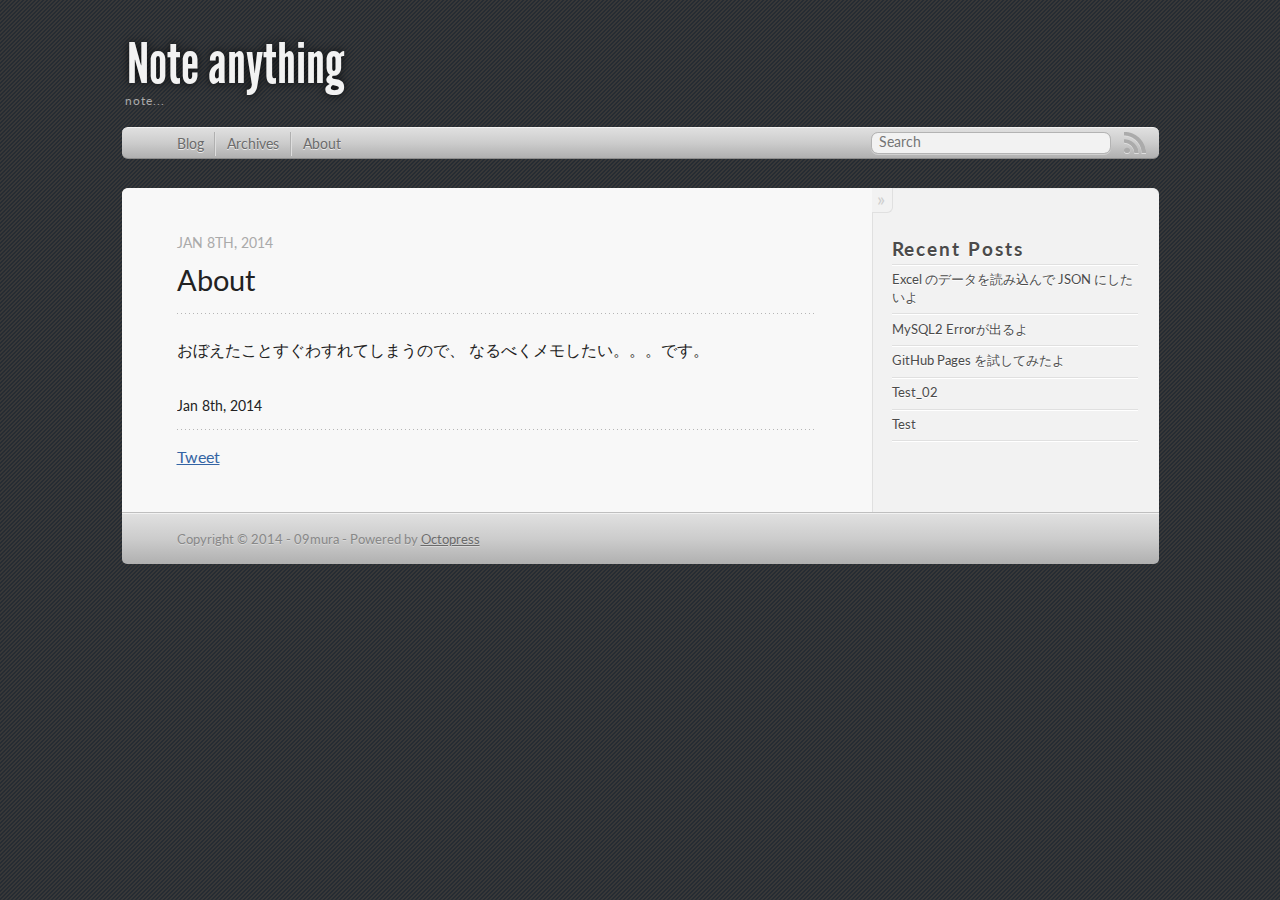
==== commit 9499ead2: "Site updated at 2014-01-28 03:26:19 UTC" ====
--- a/about/index.html
+++ b/about/index.html
@@ -9,8 +9,8 @@
   <meta name="author" content="09mura">
 
   
-  <meta name="description" content=" About Jan 8th, 2014 おぼえたことすぐわすれてしまうので、
-なるべくメモしたい。。。です。 Jan 8th, 2014 Tweet Recent Posts MySQL2 Errorが出る GitHub Pages を試してみたよ Test_02 Test ">
+  <meta name="description" content="About Jan 8th, 2014 おぼえたことすぐわすれてしまうので、
+なるべくメモしたい。。。です。 Jan 8th, 2014 Tweet Recent Posts Excel のデータを読み込んで JSON にしたいよ MySQL2 Errorが出るよ GitHub Pages &hellip;">
   
 
   <!-- http://t.co/dKP3o1e -->
@@ -137,7 +137,11 @@
   <ul id="recent_posts">
     
       <li class="post">
-        <a href="/blog/2014/01/17/mysql2-error/">MySQL2 Errorが出る</a>
+        <a href="/blog/2014/01/20/read-xls-data/">Excel のデータを読み込んで JSON にしたいよ</a>
+      </li>
+    
+      <li class="post">
+        <a href="/blog/2014/01/17/mysql2-error/">MySQL2 Errorが出るよ</a>
       </li>
     
       <li class="post">
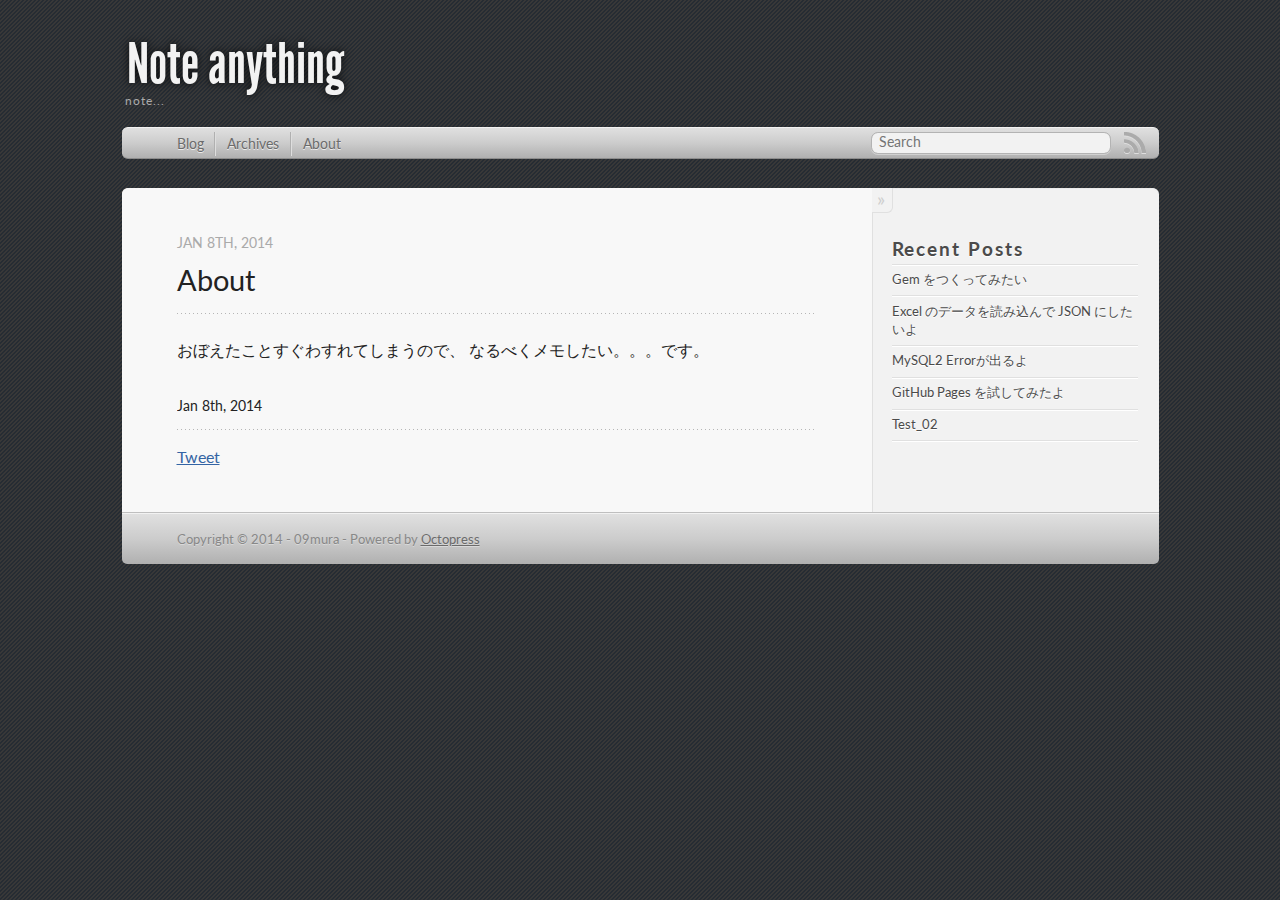
==== commit 4bba475f: "Site updated at 2014-01-30 08:03:10 UTC" ====
--- a/about/index.html
+++ b/about/index.html
@@ -10,7 +10,7 @@
 
   
   <meta name="description" content="About Jan 8th, 2014 おぼえたことすぐわすれてしまうので、
-なるべくメモしたい。。。です。 Jan 8th, 2014 Tweet Recent Posts Excel のデータを読み込んで JSON にしたいよ MySQL2 Errorが出るよ GitHub Pages &hellip;">
+なるべくメモしたい。。。です。 Jan 8th, 2014 Tweet Recent Posts Gem をつくってみたい Excel のデータを読み込んで JSON にしたいよ MySQL2 Errorが出るよ &hellip;">
   
 
   <!-- http://t.co/dKP3o1e -->
@@ -137,6 +137,10 @@
   <ul id="recent_posts">
     
       <li class="post">
+        <a href="/blog/2014/01/30/how-to-make-gem/">Gem をつくってみたい</a>
+      </li>
+    
+      <li class="post">
         <a href="/blog/2014/01/20/read-xls-data/">Excel のデータを読み込んで JSON にしたいよ</a>
       </li>
     
@@ -150,10 +154,6 @@
     
       <li class="post">
         <a href="/blog/2014/01/08/test-02/">Test_02</a>
-      </li>
-    
-      <li class="post">
-        <a href="/blog/2014/01/08/test/">Test</a>
       </li>
     
   </ul>
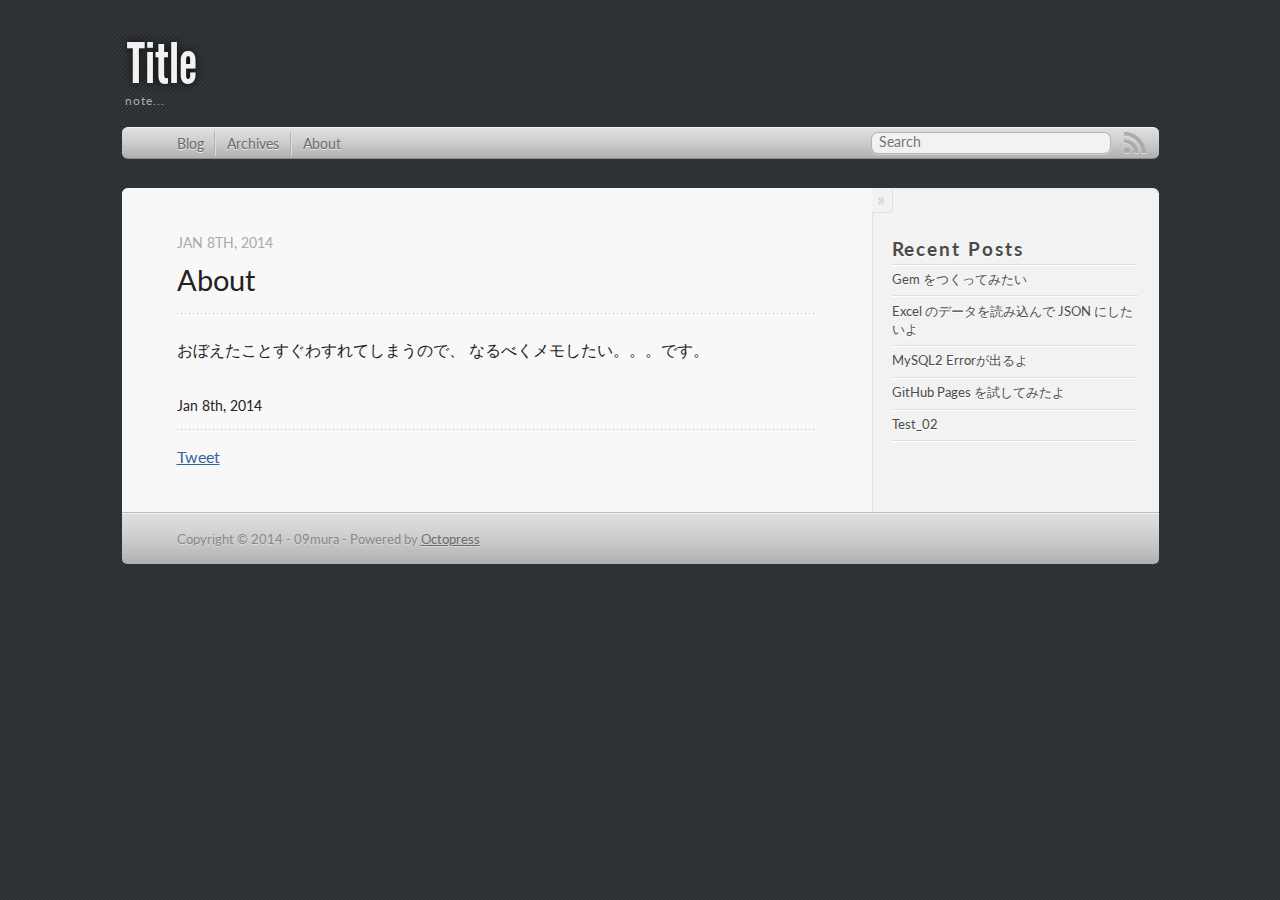
==== commit ae0bf814: "Site updated at 2014-01-30 08:20:31 UTC" ====
--- a/about/index.html
+++ b/about/index.html
@@ -5,7 +5,7 @@
 <!--[if (gt IE 8)|(gt IEMobile 7)|!(IEMobile)|!(IE)]><!--><html class="no-js" lang="en"><!--<![endif]-->
 <head>
   <meta charset="utf-8">
-  <title>about - Note anything</title>
+  <title>about - Title</title>
   <meta name="author" content="09mura">
 
   
@@ -25,7 +25,7 @@
   <script src="/javascripts/modernizr-2.0.js"></script>
   <script src="/javascripts/ender.js"></script>
   <script src="/javascripts/octopress.js" type="text/javascript"></script>
-  <link href="/atom.xml" rel="alternate" title="Note anything" type="application/atom+xml">
+  <link href="/atom.xml" rel="alternate" title="Title" type="application/atom+xml">
   <link href='http://fonts.googleapis.com/css?family=Lato:400,700,400italic,700italic' rel='stylesheet' type='text/css'>
   <!--Fonts from Google"s Web font directory at http://google.com/webfonts -->
 <link href="http://fonts.googleapis.com/css?family=PT+Serif:regular,italic,bold,bolditalic" rel="stylesheet" type="text/css">
@@ -43,7 +43,7 @@
   	<div id="logoRight">}</div>
   	<div class="clear"></div>
   </div> -->
-  <h1><a href="/">Note anything</a></h1>
+  <h1><a href="/">Title</a></h1>
   
     <h2>note...</h2>
   
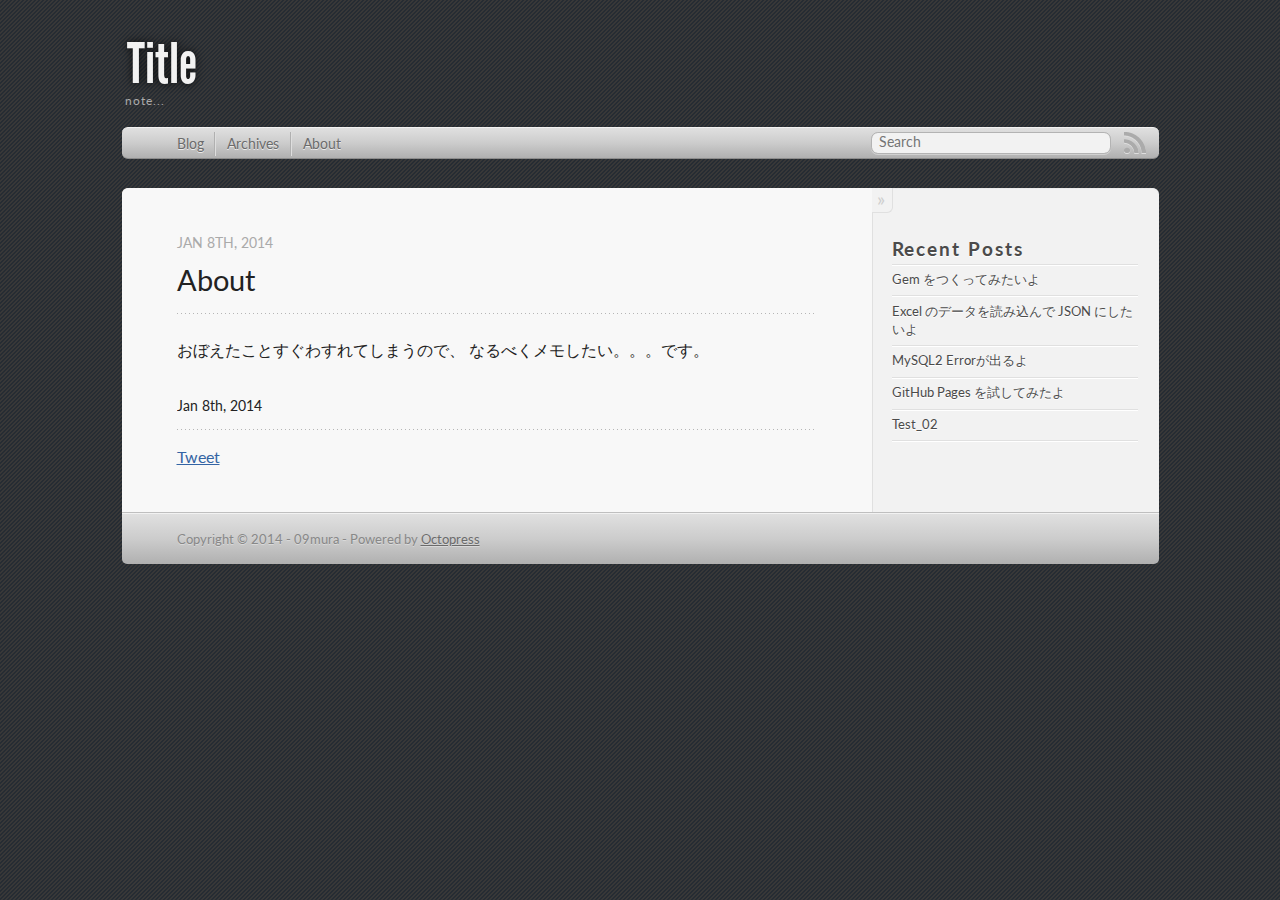
==== commit 34cbe375: "Site updated at 2014-01-30 08:37:03 UTC" ====
--- a/about/index.html
+++ b/about/index.html
@@ -10,7 +10,7 @@
 
   
   <meta name="description" content="About Jan 8th, 2014 おぼえたことすぐわすれてしまうので、
-なるべくメモしたい。。。です。 Jan 8th, 2014 Tweet Recent Posts Gem をつくってみたい Excel のデータを読み込んで JSON にしたいよ MySQL2 Errorが出るよ &hellip;">
+なるべくメモしたい。。。です。 Jan 8th, 2014 Tweet Recent Posts Gem をつくってみたいよ Excel のデータを読み込んで JSON にしたいよ MySQL2 Errorが出るよ &hellip;">
   
 
   <!-- http://t.co/dKP3o1e -->
@@ -137,7 +137,7 @@
   <ul id="recent_posts">
     
       <li class="post">
-        <a href="/blog/2014/01/30/how-to-make-gem/">Gem をつくってみたい</a>
+        <a href="/blog/2014/01/30/how-to-make-gem/">Gem をつくってみたいよ</a>
       </li>
     
       <li class="post">
